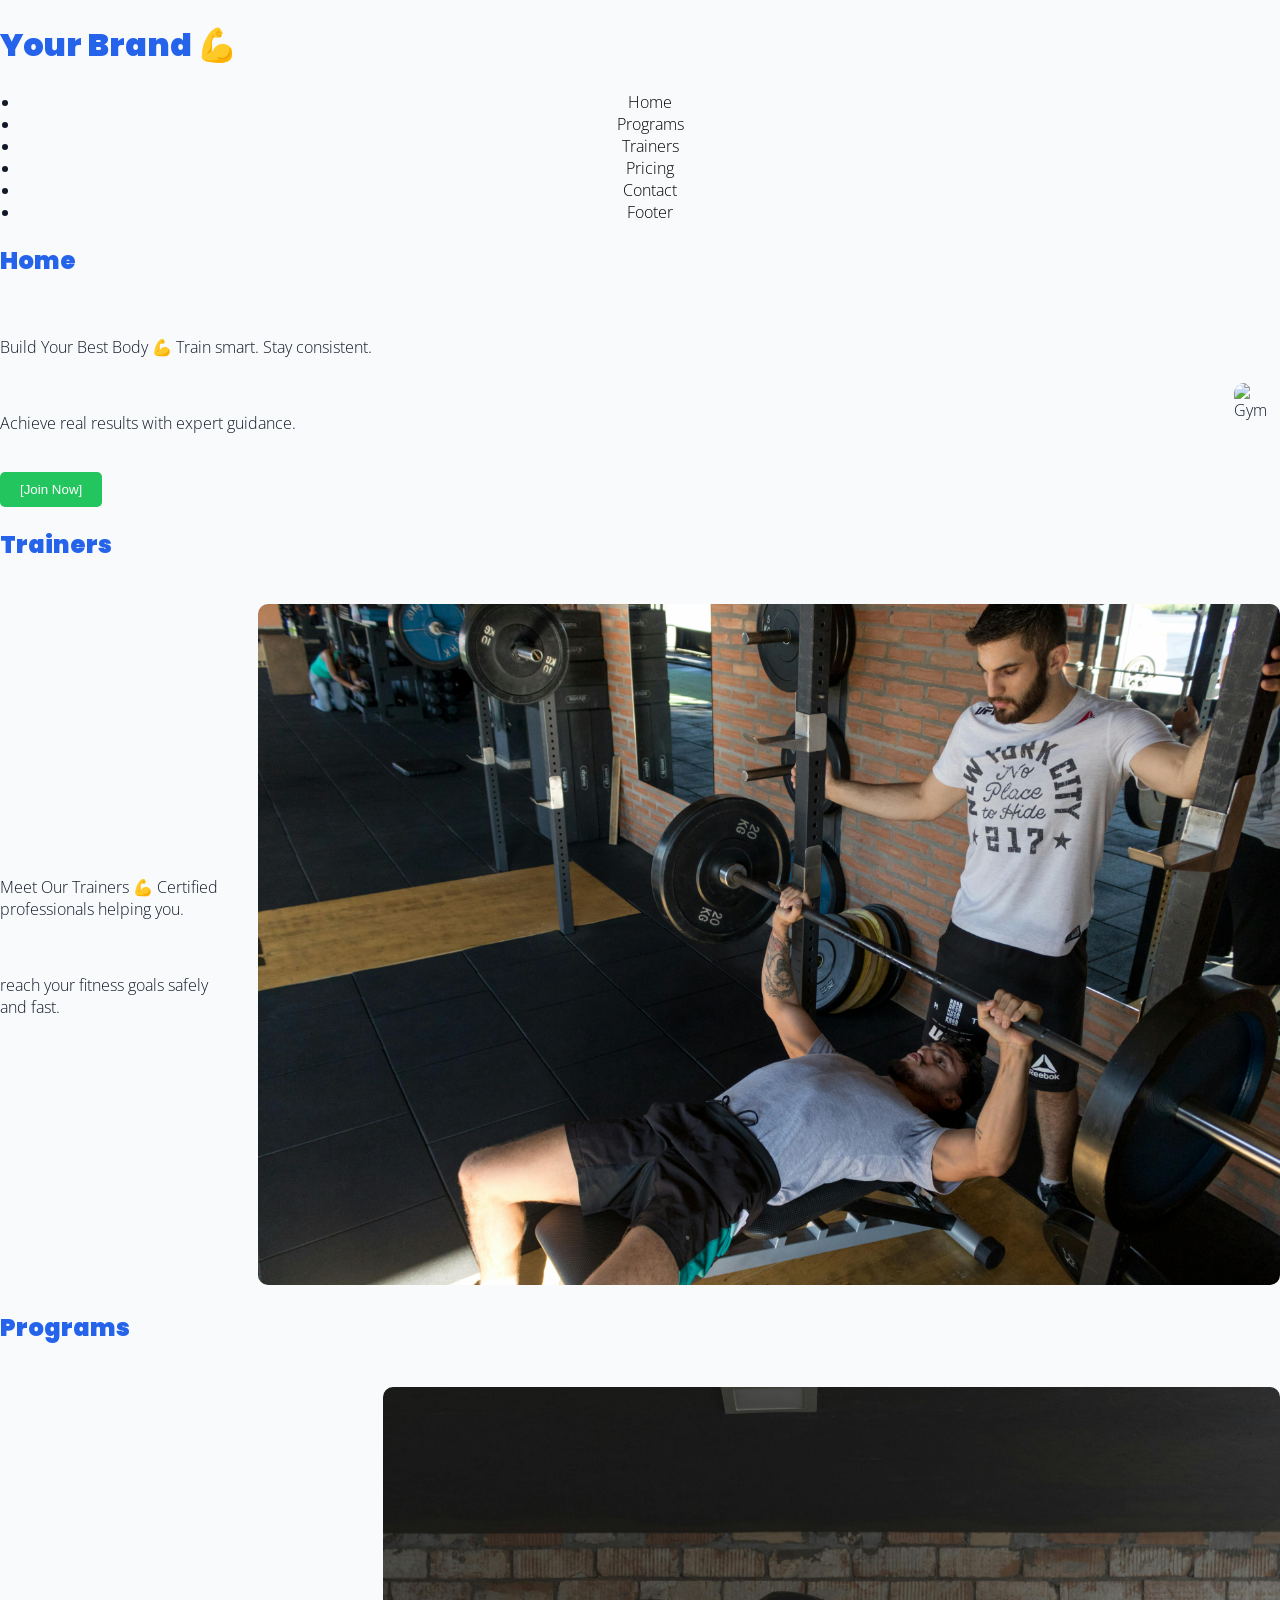
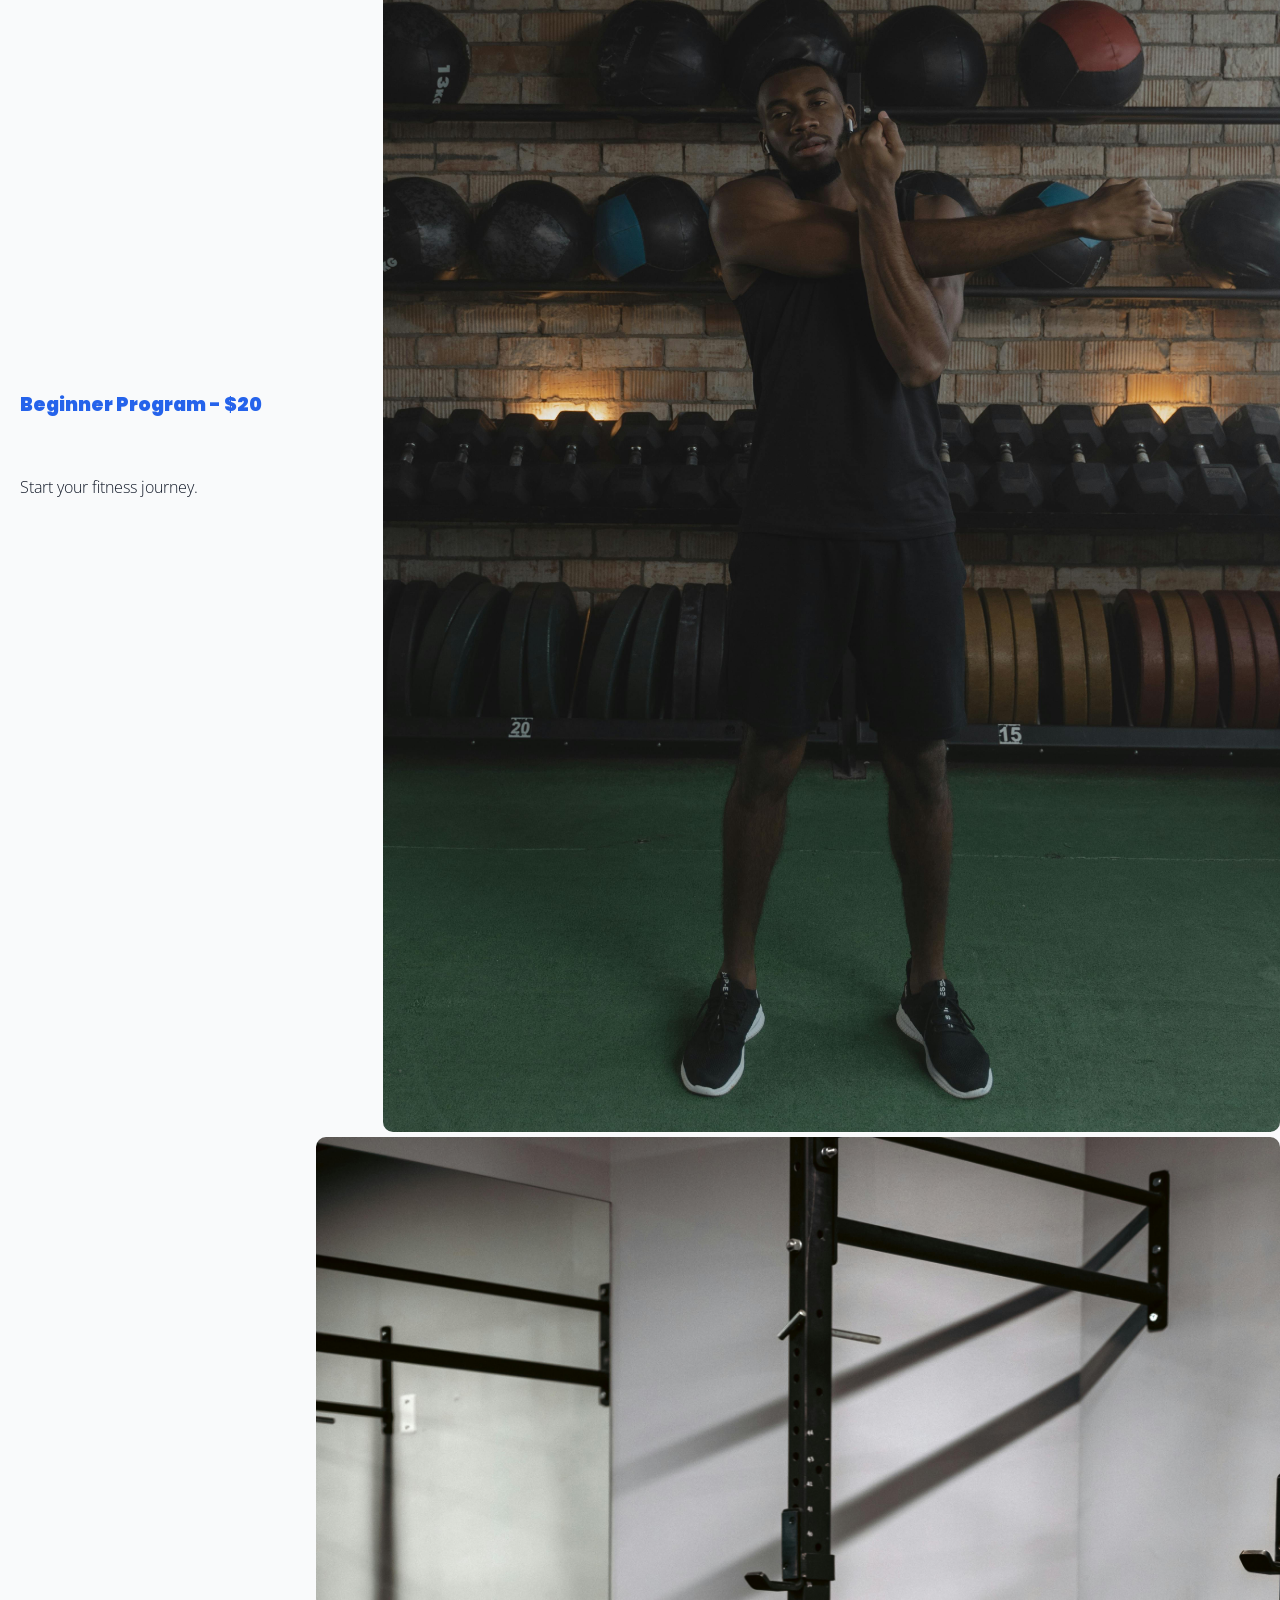
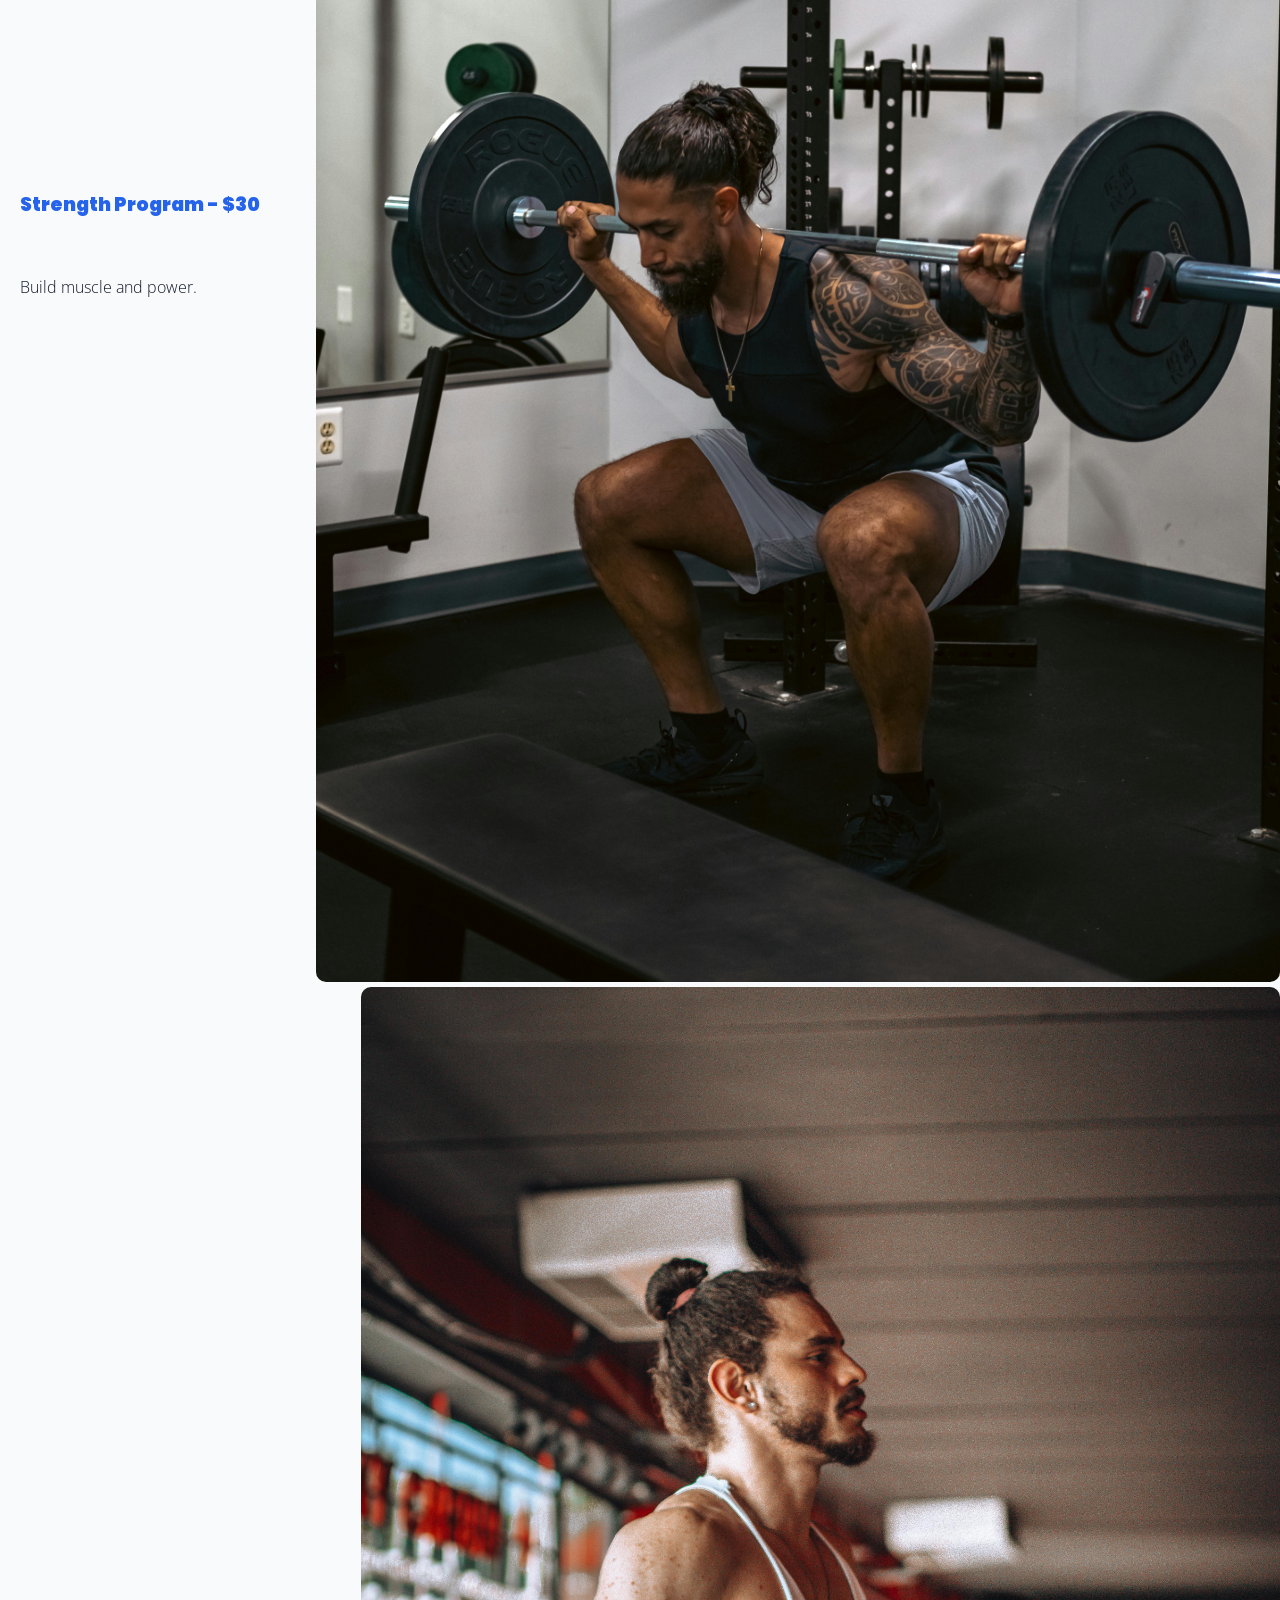
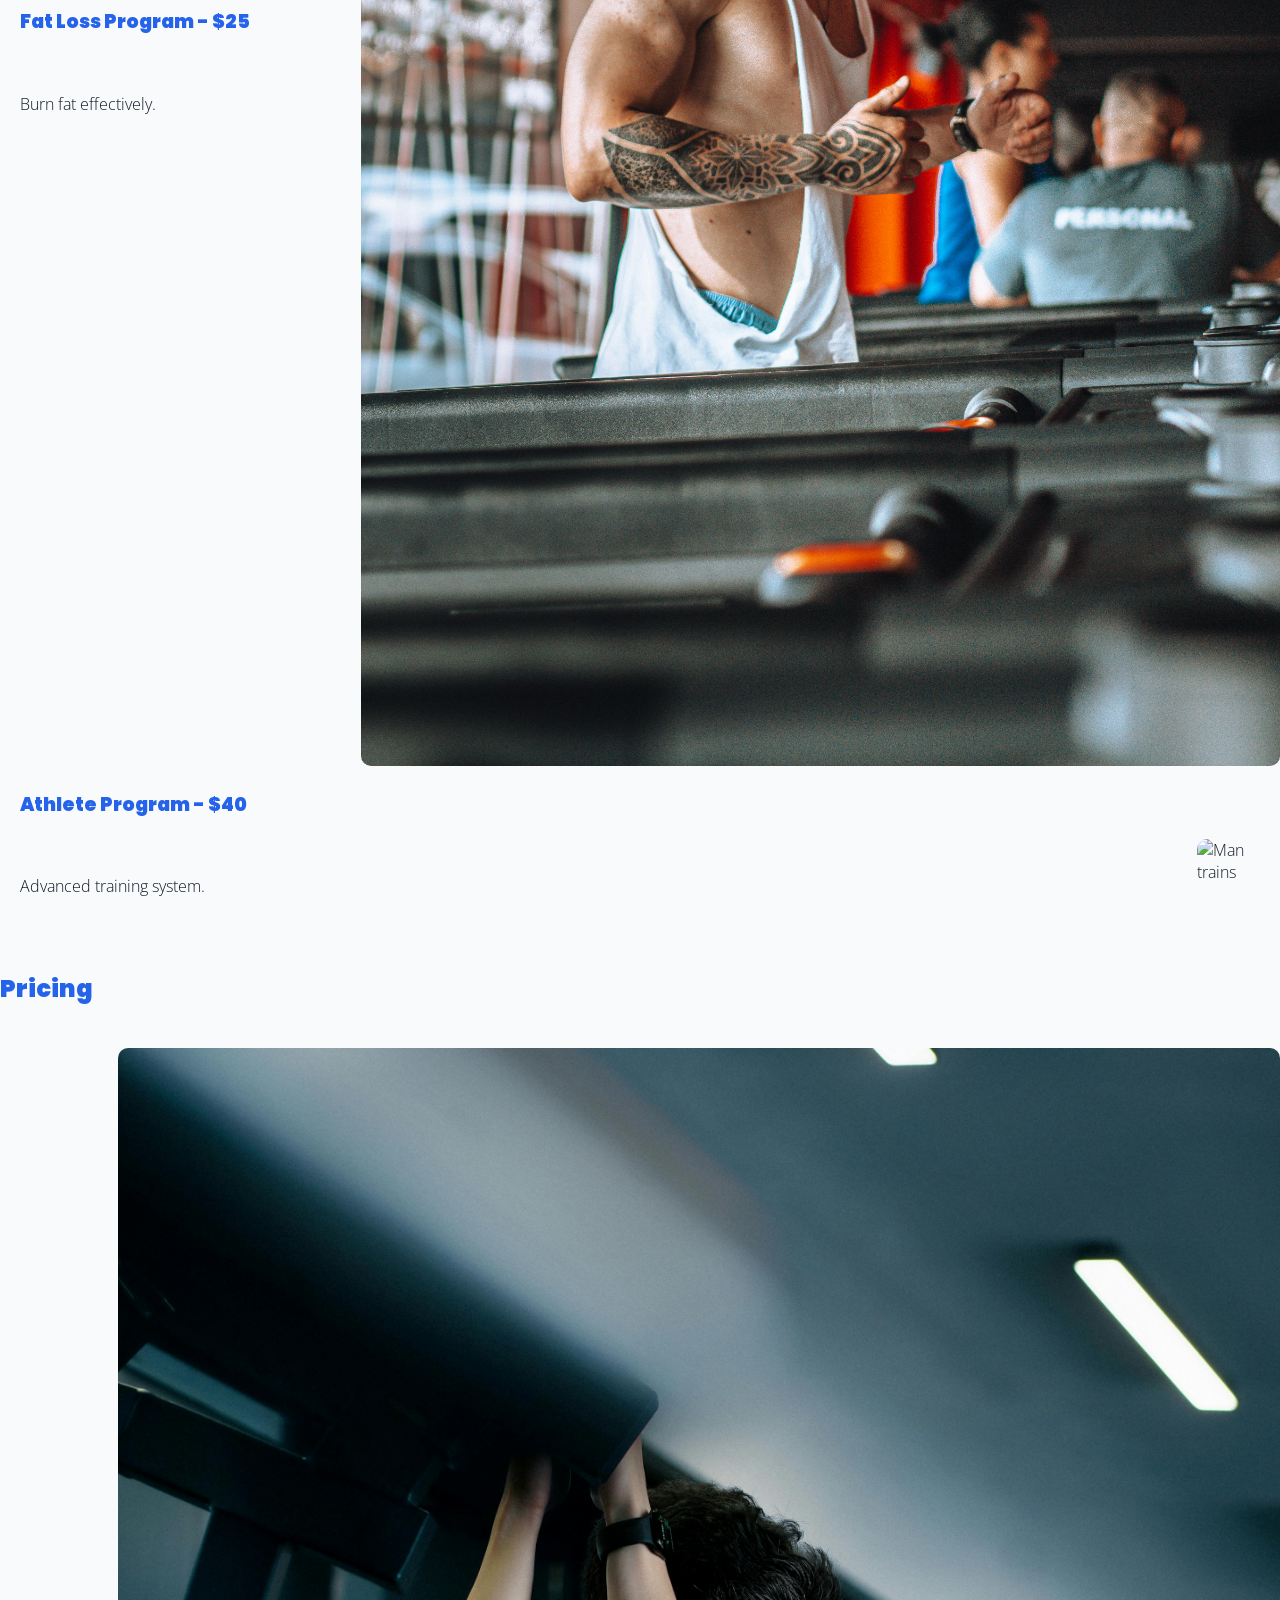
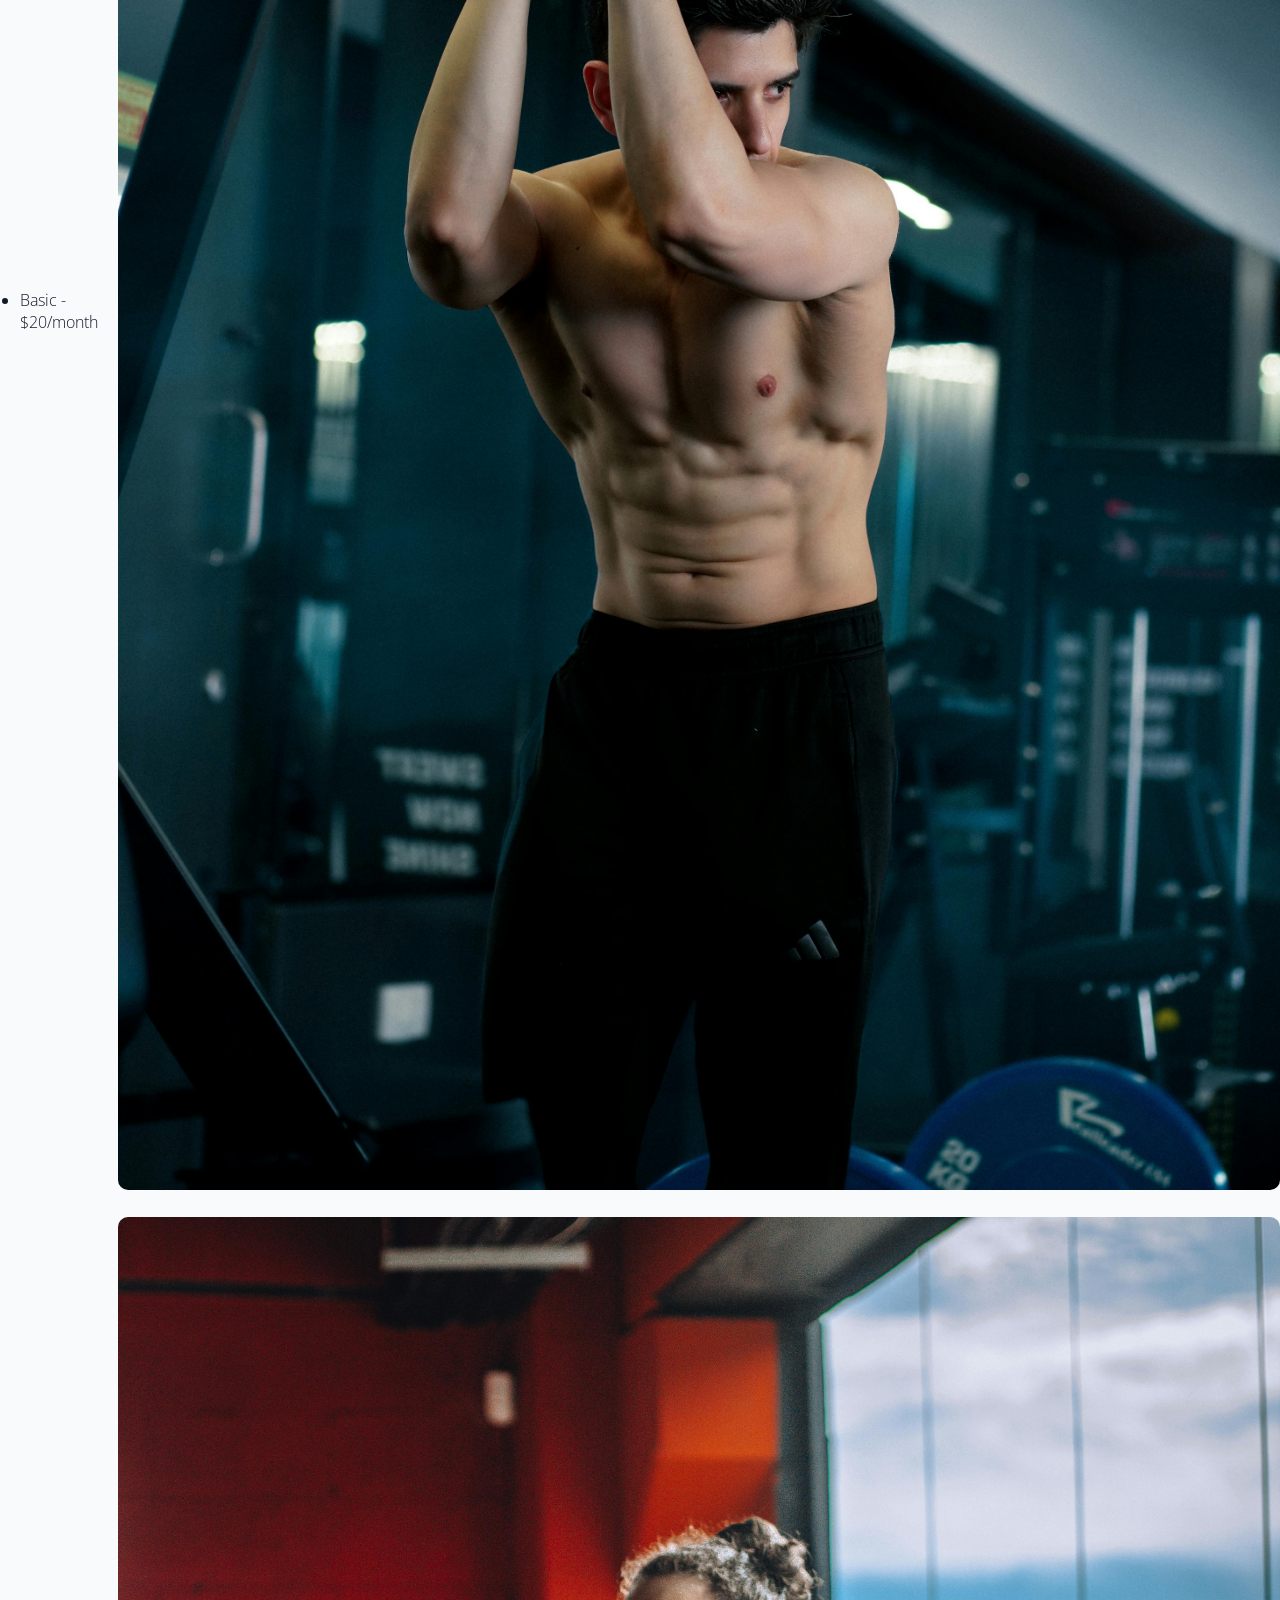
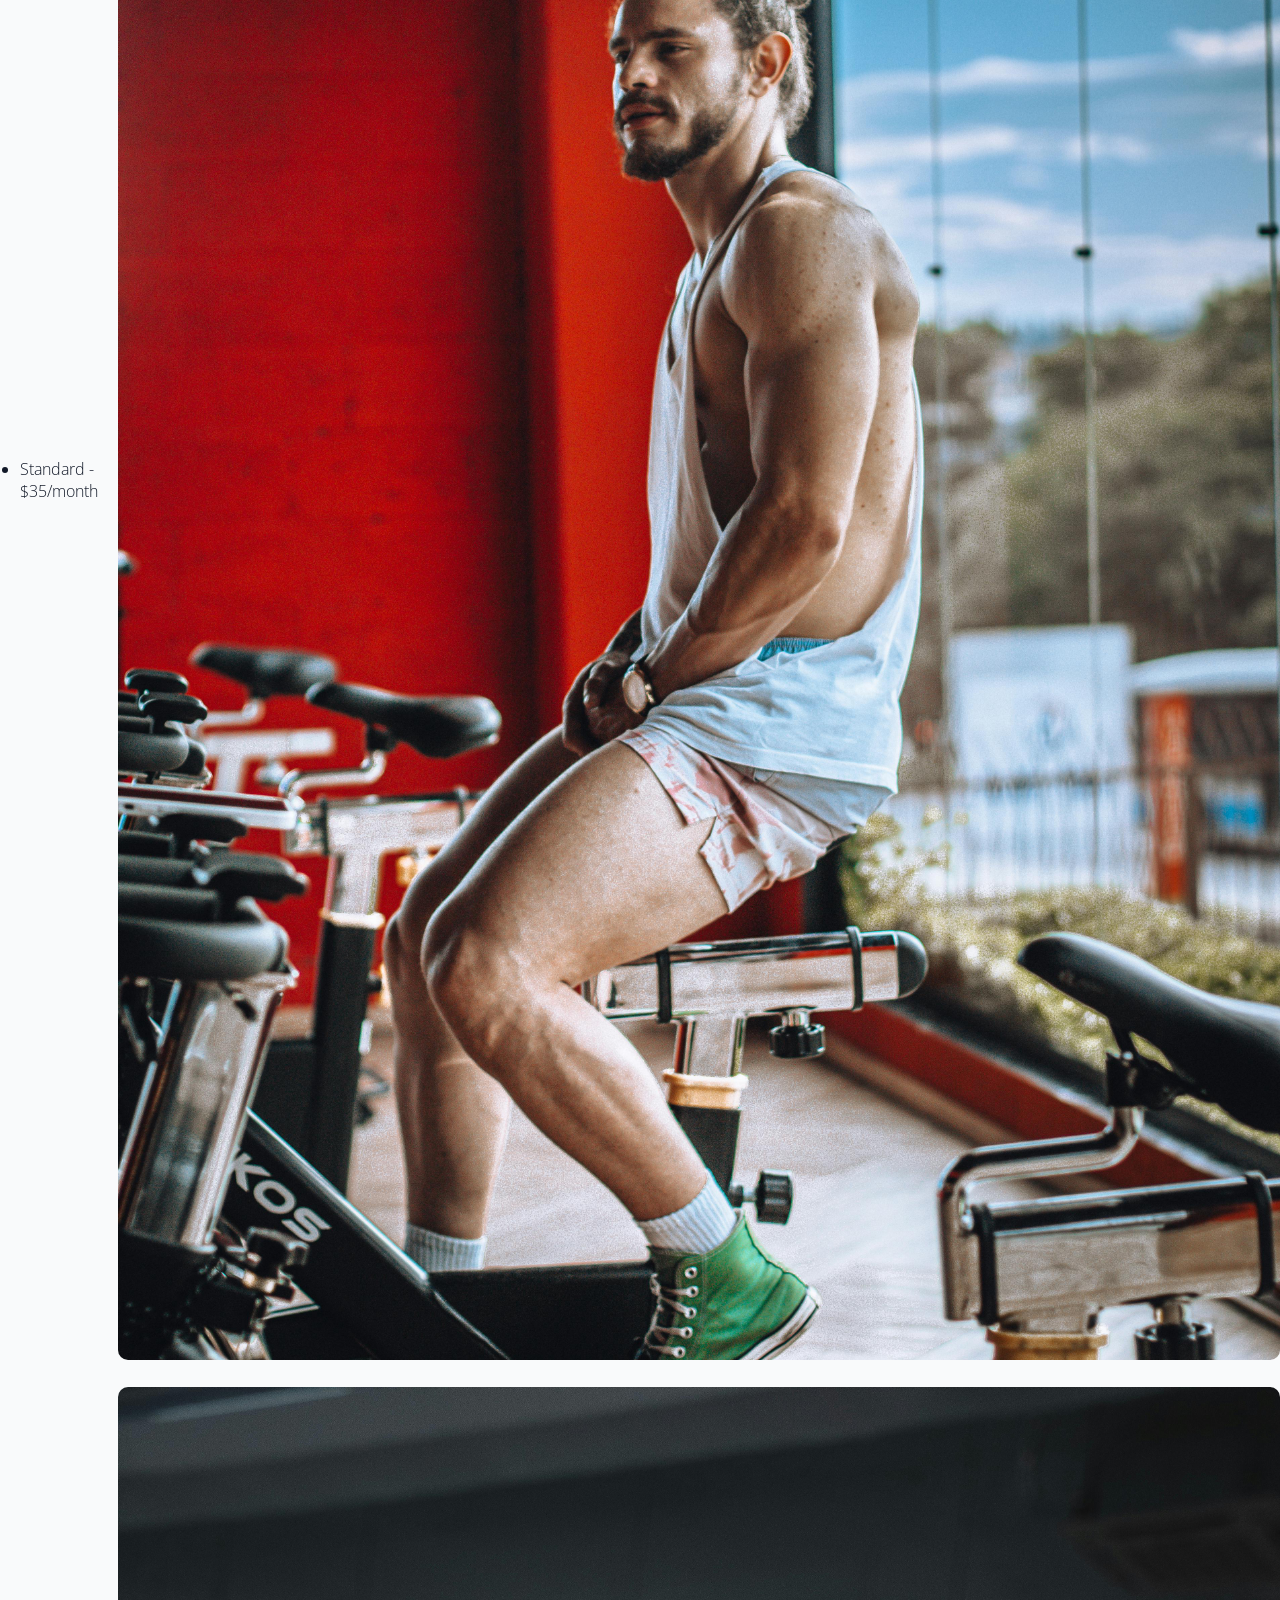
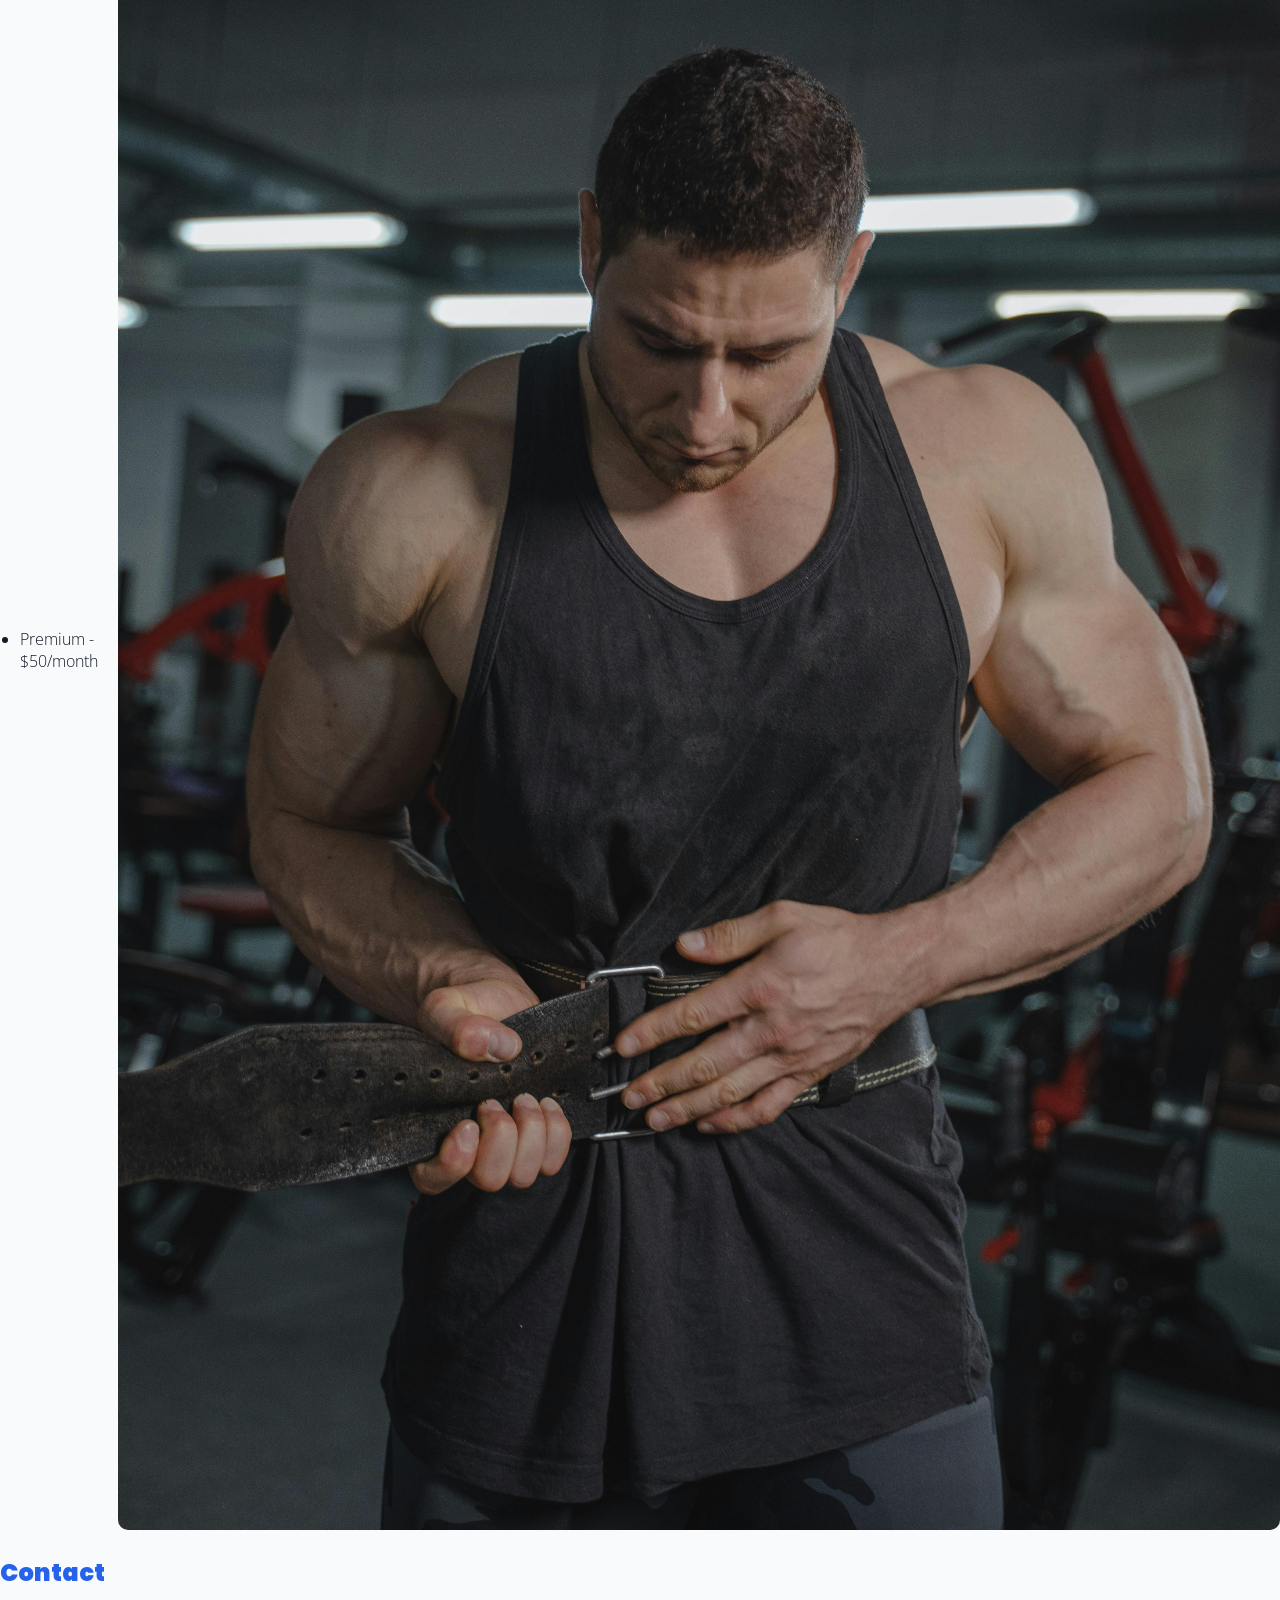
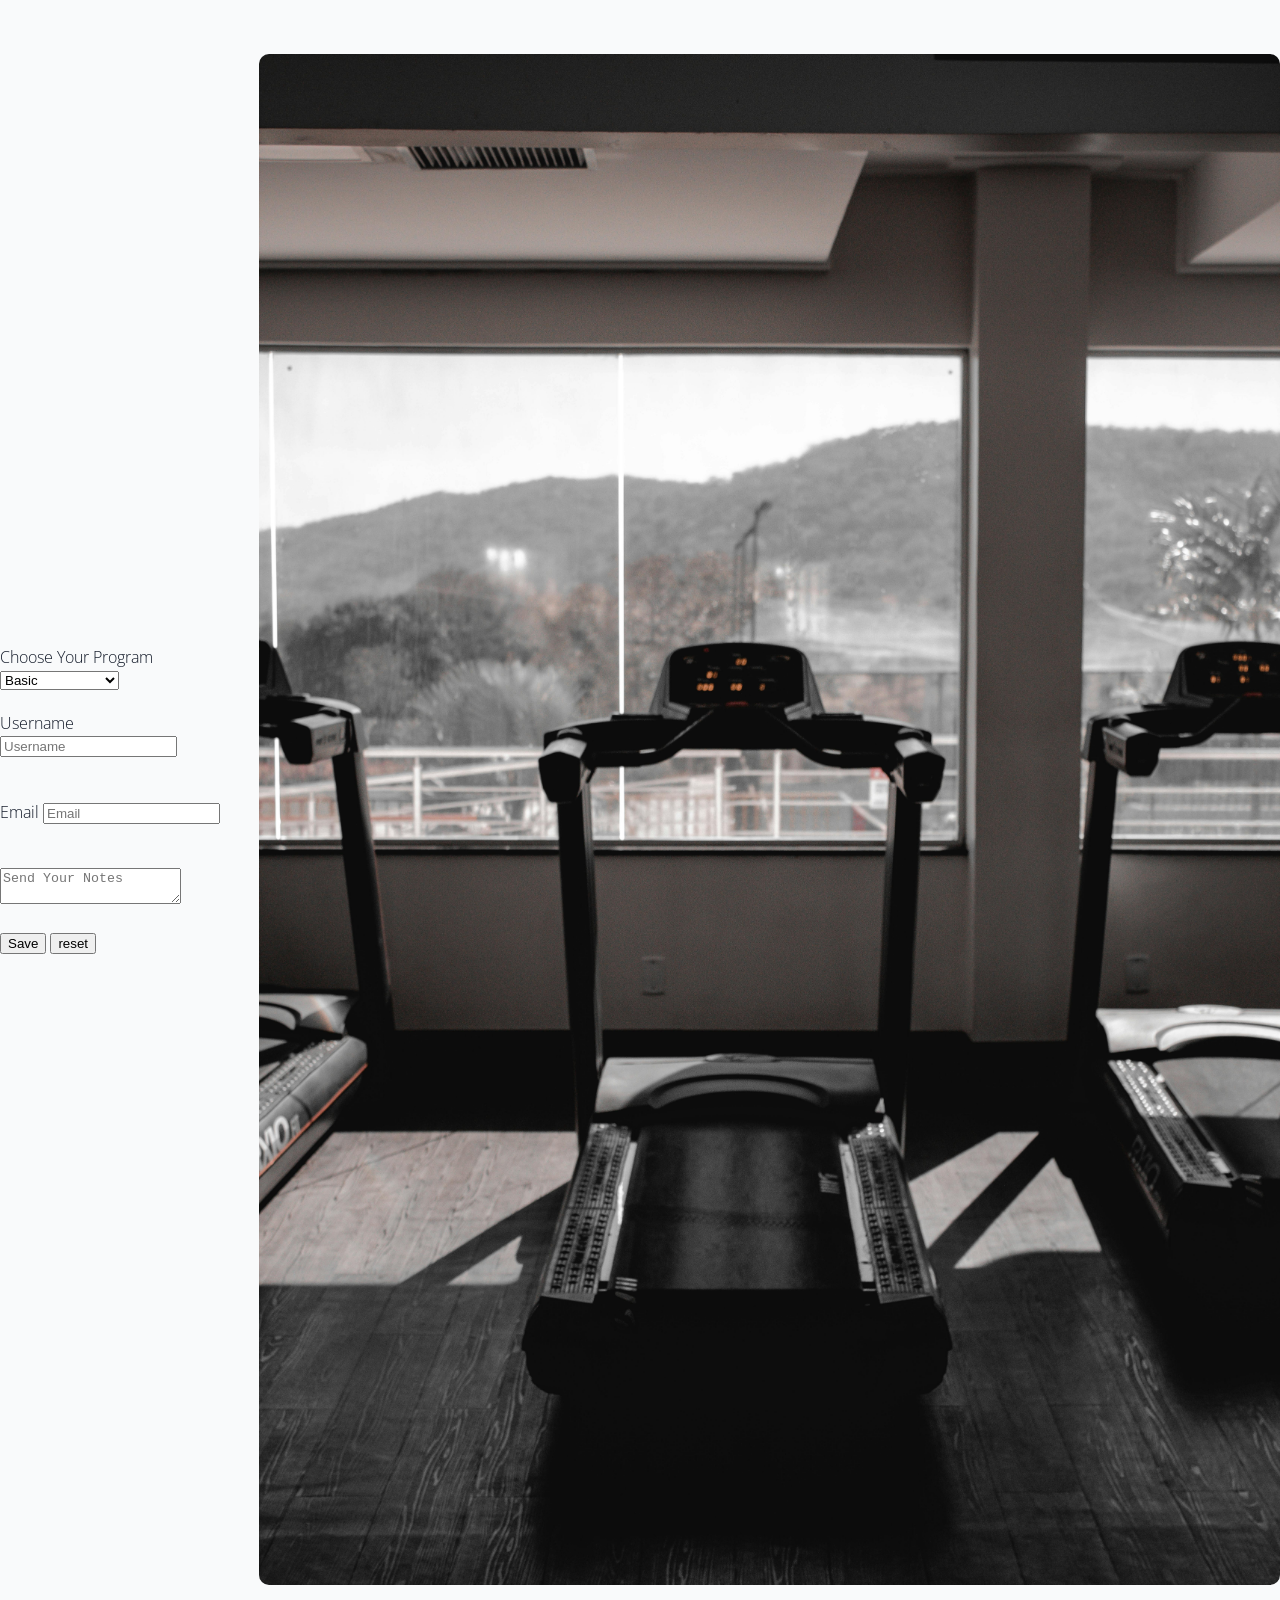
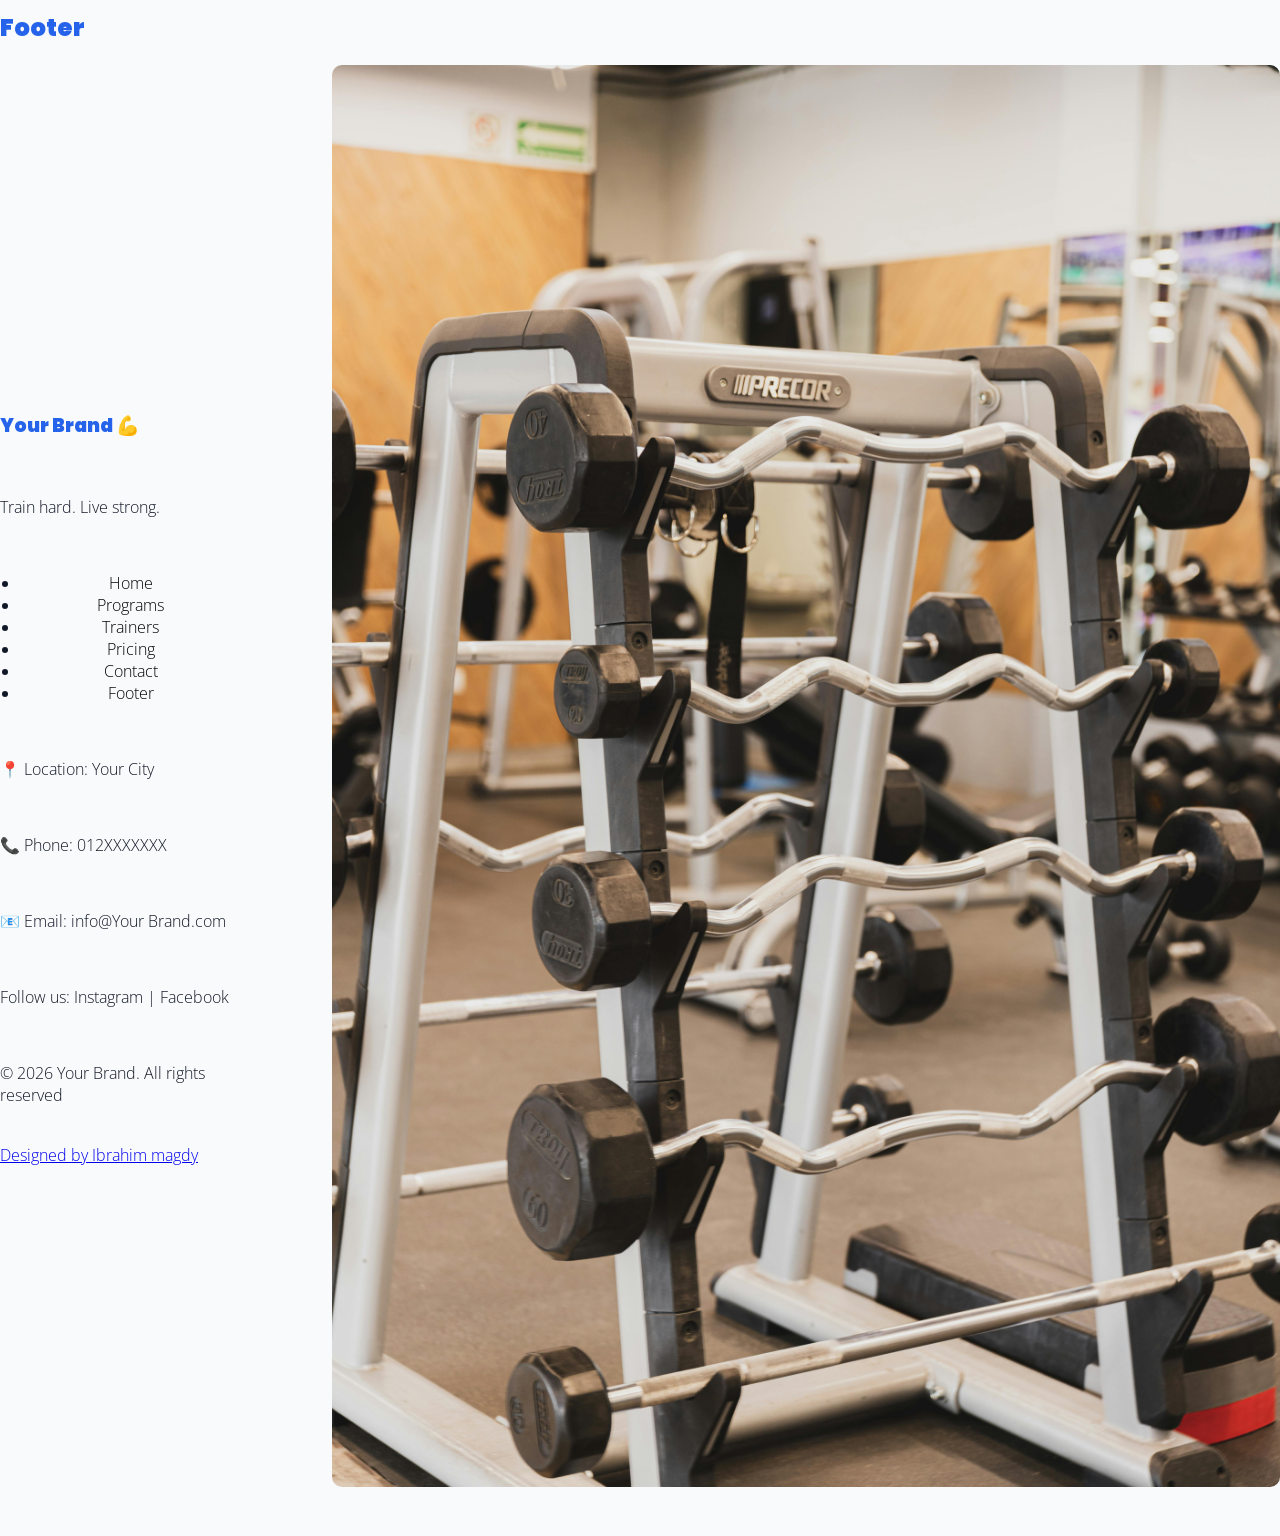
==== index.html @ a7e405be "The project Number 6 In Gym" ====
<!DOCTYPE html>
<html lang="en">

<head>
    <meta charset="UTF-8">
    <meta name="viewport" content="width=device-width, initial-scale=1.0">
    <link rel="preconnect" href="https://fonts.googleapis.com">
    <link rel="preconnect" href="https://fonts.gstatic.com" crossorigin>
    <link
        href="https://fonts.googleapis.com/css2?family=Bebas+Neue&family=Open+Sans:ital,wght@0,300..800;1,300..800&family=Playfair+Display:ital,wght@0,400..900;1,400..900&family=Poppins:ital,wght@0,100;0,200;0,300;0,400;0,500;0,600;0,700;0,800;0,900;1,100;1,200;1,300;1,400;1,500;1,600;1,700;1,800;1,900&family=Roboto:ital,wght@0,100..900;1,100..900&display=swap"
        rel="stylesheet">
    <link rel="preconnect" href="https://fonts.googleapis.com">
    <link rel="preconnect" href="https://fonts.gstatic.com" crossorigin>
    <link
        href="https://fonts.googleapis.com/css2?family=Bebas+Neue&family=Open+Sans:ital,wght@0,300..800;1,300..800&family=Playfair+Display:ital,wght@0,400..900;1,400..900&family=Poppins:ital,wght@0,100;0,200;0,300;0,400;0,500;0,600;0,700;0,800;0,900;1,100;1,200;1,300;1,400;1,500;1,600;1,700;1,800;1,900&family=Roboto:ital,wght@0,100..900;1,100..900&display=swap"
        rel="stylesheet">
    <script src="script.js" defer></script>
    <link rel="stylesheet" href="Your Brand.css">
    <title>Your Brand</title>
</head>

<body>
    <header>

        <h1 class="logo">Your Brand 💪</h1>

        <ul class="box">

            <li><a href="#Home">Home</a></li>

            <li><a href="#Programs">Programs</a></li>

            <li><a href="#Trainers">Trainers</a></li>

            <li><a href="#Pricing">Pricing</a></li>

            <li><a href="#Contact">Contact</a></li>

            <li><a href="#Footer">Footer</a></li>


        </ul>


    </header>


    <section>

        <h2 id="Home">Home</h2>
        <div class="flex">
            <div class="text">
                <br>
                <p>Build Your Best Body 💪

                    Train smart. Stay consistent.</p>
                <br>
                <p>Achieve real results with expert guidance.</p>
                <br>
                <a href="#Programs"><button>[Join Now]</button></a>
                <br>
            </div>
            <div>
                <img src="pexels-artbovich-7031705.jpg" alt="Gym">
            </div>
        </div>

    </section>

    <section>

        <h2 id="Trainers">Trainers</h2>
        <br>
        <div class="flex">
            <div class="text">
                <p>Meet Our Trainers 💪

                    Certified professionals helping you.</p>
                <br>
                <p>reach your fitness goals safely and fast.</p>
            </div>
            <br>
            <div>
                <img src="pexels-brunogobofoto-2204196.jpg" alt="trainer">
            </div>
        </div>

    </section>

    <section>

        <h2 id="Programs">Programs</h2>

        <br>
        <div class="flex">
            <div class="text">
                <ul>
                    <h3>Beginner Program - $20</h3>
                    <br>
                    <p>Start your fitness journey.
                    </p>
                    <br>

                </ul>
            </div>
            <div>
                <img src="pexels-tima-miroshnichenko-6389890.jpg" alt="Man trains">
            </div>
        </div>

    </section>

    <section>

        <div class="flex">
            <div class="text">
                <ul>
                    <h3>Strength Program - $30
                    </h3>
                    <br>
                    <p>Build muscle and power.
                    </p>
                    <br>

                </ul>
            </div>
            <div>
                <img src="pexels-connorscottmcmanus-12890938.jpg" alt="Man trains">
            </div>
        </div>

    </section>

    <section>

        <div class="flex">
            <div class="text">
                <ul>
                    <h3>Fat Loss Program - $25
                    </h3>
                    <br>
                    <p>Burn fat effectively.
                    </p>
                    <br>

                </ul>
            </div>
            <div>
                <img src="pexels-william-silva-dos-santos-2147885512-29810446.jpg" alt="Man trains">
            </div>
        </div>

    </section>

    <section>

        <div class="flex">
            <div class="text">
                <ul>
                    <h3>Athlete Program - $40
                    </h3>
                    <br>
                    <p>Advanced training system.</p>
                    <br>


                </ul>
            </div>
            <div>
                <img src="pexels-connorscottmcmanus-12890941.jpg" alt="Man trains">
            </div>
        </div>


    </section>


    <section>

        <h2 id="Pricing">Pricing</h2>
        <br>

        <div class="flex">
            <ul>

                <div class="text">
                    <li>Basic - $20/month
                    </li>
                </div>
                <br>

            </ul>

            <div>
                <img src="pexels-upenderphotography-34791487.jpg" alt="Fit Boy">
            </div>

        </div>

        <br>

    </section>

    <section>

        <div class="flex">
            <ul>
                <div class="text">
                    <li>Standard - $35/month
                    </li>
                </div>
                <br>

            </ul>

            <div>
                <img src="pexels-william-silva-dos-santos-2147885512-29810444.jpg" alt="Fit man">
            </div>

        </div>

        <br>

    </section>

    <section>

        <div class="flex">
            <ul>
                <div class="text">

                    <li>Premium - $50/month</li>

                </div>
                <br>

            </ul>

            <div>
                <img src="pexels-tima-miroshnichenko-5327470.jpg" alt="Fit man">
            </div>

        </div>


    </section>

    <section>

        <h2 id="Contact">Contact</h2>
        <br>
        <br>


        <form id="form">

            <div class="flex">

                <div class="text">

                    <div>

                        <div>
                            <label>Choose Your Program</label>
                            <select id="meal" name="meals">

                                <option value="20">Basic</option>
                                <option value="35">Standard</option>
                                <option value="50">Premium</option>
                                <option value="40">Athlete Program</option>
                                <option value="30">Strength</option>
                                <option value="25">Fat Loss</option>
                                <option value="20">Beginner</option>

                            </select>

                        </div>

                        <br>

                        <div>

                            <label>Username</label>
                            <input type="text" id="name" required placeholder="Username">

                        </div>
                        <br>
                        <br>

                        <div>

                            <label>Email</label>
                            <input type="email" id="email" required placeholder="Email">
                        </div>
                        <div>
                            <br>
                            <br>

                            <textarea id="message" placeholder="Send Your Notes"></textarea>

                            <br>
                            <br>

                        </div>

                        <div>

                            <input type="submit" value="Save">
                            <input type="reset" value="reset" name="reset">
                        </div>

                        <br>
                        <br>

                    </div>

                </div>

                <div>

                    <img src="pexels-pietro-saura-1847448-5411023.jpg" alt="Machine of Gym">

                </div>

            </div>

        </form>

        <p id="total"></p>
        <p id="result"></p>

    </section>

    <footer>

        <h2 id="Footer">Footer</h2>


        <div class="flex">
            <div class="text">

                <div class="text2">

                    <h3>Your Brand 💪</h3>
                    <br>
                    <p>Train hard. Live strong.</p>
                    <br>
                    <div>
                        <ul class="box">

                            <li><a href="#Home">Home</a></li>

                            <li><a href="#Programs">Programs</a></li>

                            <li><a href="#Trainers">Trainers</a></li>

                            <li><a href="#Pricing">Pricing</a></li>

                            <li><a href="#Contact">Contact</a></li>

                            <li><a href="#Footer">Footer</a></li>


                        </ul>
                    </div>
                    <br>
                    <p>📍 Location: Your City
                    </p>
                    <br>
                    <p>📞 Phone: 012XXXXXXX</p>
                    <br>
                    <p>📧 Email: info@Your Brand.com
                    </p>
                    <br>
                    <p>Follow us:
                        Instagram | Facebook</p>
                    <br>
                    <p>© 2026 <span id="brand">Your Brand</span>. All rights reserved</p>
                    <br>
                    <a href="https://wa.me/201080407065" target="_blank">
                        Designed by Ibrahim magdy
                    </a>
                    <br>

                </div>

            </div>
            <br>
            <div>
                <img src="pexels-marcia-salido-346903577-31012863.jpg" alt="Pars" class="img3">
            </div>

        </div>

        <br>
        <br>


    </footer>


</body>

</html>
---- Your Brand.css ----
html {

    scroll-behavior: smooth;

}


body {

    background: #f9fafb;
    color: #111827;
    margin: 0;
    font-family: "Open Sans", sans-serif;
    font-optical-sizing: auto;
    font-weight: 300;
    font-style: normal;
    font-variation-settings:
        "wdth" 100;

}

@media (max-width: 768px) {

    header {

        display: flex;
        justify-content: space-between;
        align-items: center;
        margin: 10px;
        padding: 15px;
        flex-direction: column;
        text-align: center;

    }

    .box {

        font-family: "Open Sans", sans-serif;
        font-optical-sizing: auto;
        font-weight: 600;
        font-style: normal;
        font-variation-settings:
            "wdth" 100;

        display: flex;
        flex-wrap: wrap;
        list-style: none;
        margin: 0;
        padding: 0;

        flex-direction: column;
        width: 100%;
        gap: 15px;

        align-items: center;


        color: #fff;

    }

}

.box li {
    width: 100%;
    text-align: center;
}

ul {
    padding-left: 20px;
}

.logo {

    font-family: "Poppins", sans-serif;
    font-weight: 900;
    font-style: normal;
    margin-right: 100px;

}

@media (max-width: 768px) {

    section {

        background: #ffffff;
        margin: 10px;
        padding: 15px;
        border-radius: 10px;
        border: 1px solid #e5e7eb;

    }

    footer {

        background: #ffffff;
        margin: 10px;
        padding: 15px;
        border-radius: 10px;
        border: 1px solid #e5e7eb;

    }

}

h1,
h2,
h3 {
    font-family: "Poppins", sans-serif;
    font-weight: 900;
    font-style: normal;
    color: #2563eb;


}

@media (max-width: 768px) {

    h1 {
        font-size: 28px;
    }

    h2 {
        font-size: 24px;
    }

    p {
        font-size: 14px;
    }

}

button {
    background: #22c55e;
    color: white;
    padding: 10px 20px;
    border: none;
    border-radius: 5px;
    width: fit-content;
}

@media (max-width: 768px) {
    button {
        width: 100%;
    }
}

button:hover {

    background: #16a34a;

}

.flex {

    display: flex;
    gap: 20px;
    align-items: center;

}

@media (max-width: 768px) {

    .flex {
        flex-direction: column;
        align-items: stretch;
        text-align: center;
    }

}

.text {

    width: 100%;

}

.text2 {

    margin-right: 50px;
    margin-top: 20px;


}

img {

    width: 100%;
    height: auto;
    border-radius: 10px;

}

@media (max-width: 768px) {
    img {
        max-height: 250px;
        object-fit: cover;
    }
}

.box a {
    color: #000;
    text-decoration: none;
}

.menu-card {
    display: flex;
    gap: 20px;
}

@media (max-width: 768px) {
    .menu-card {
        flex-direction: column;
    }
}
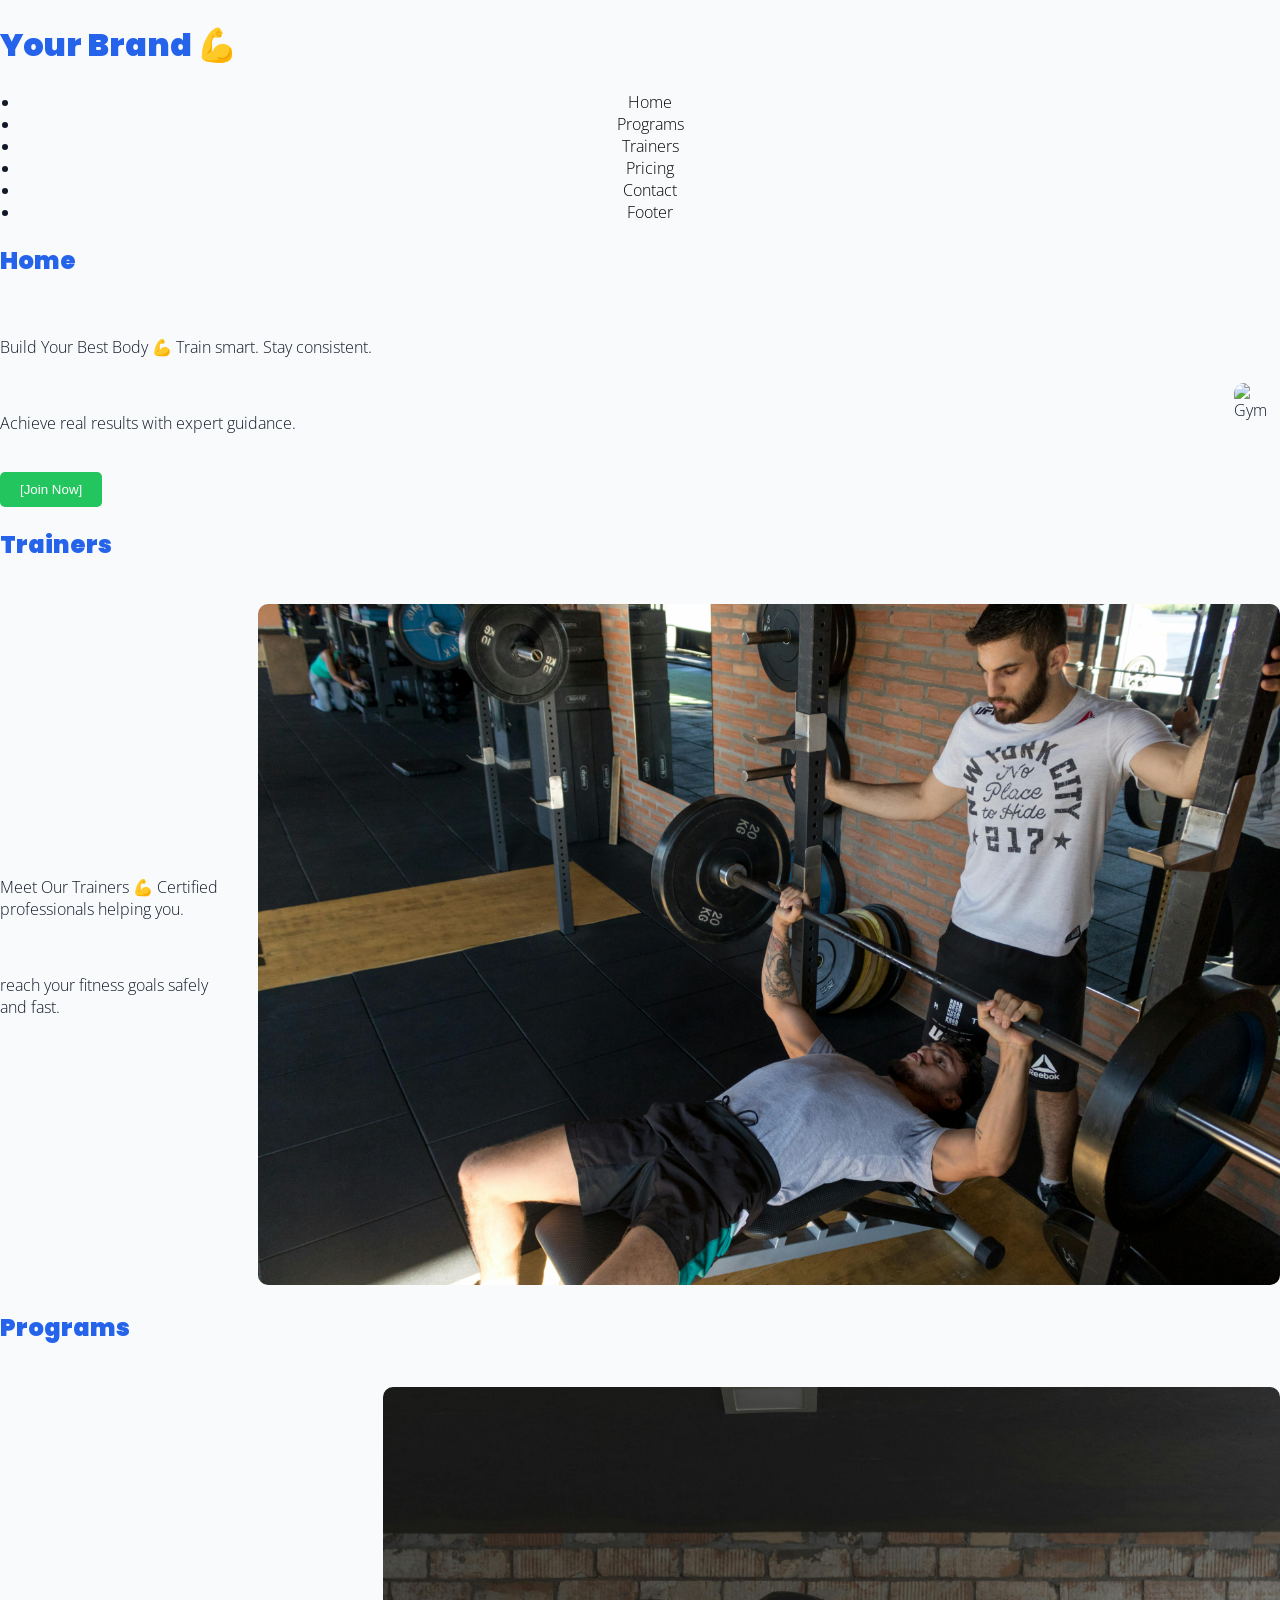
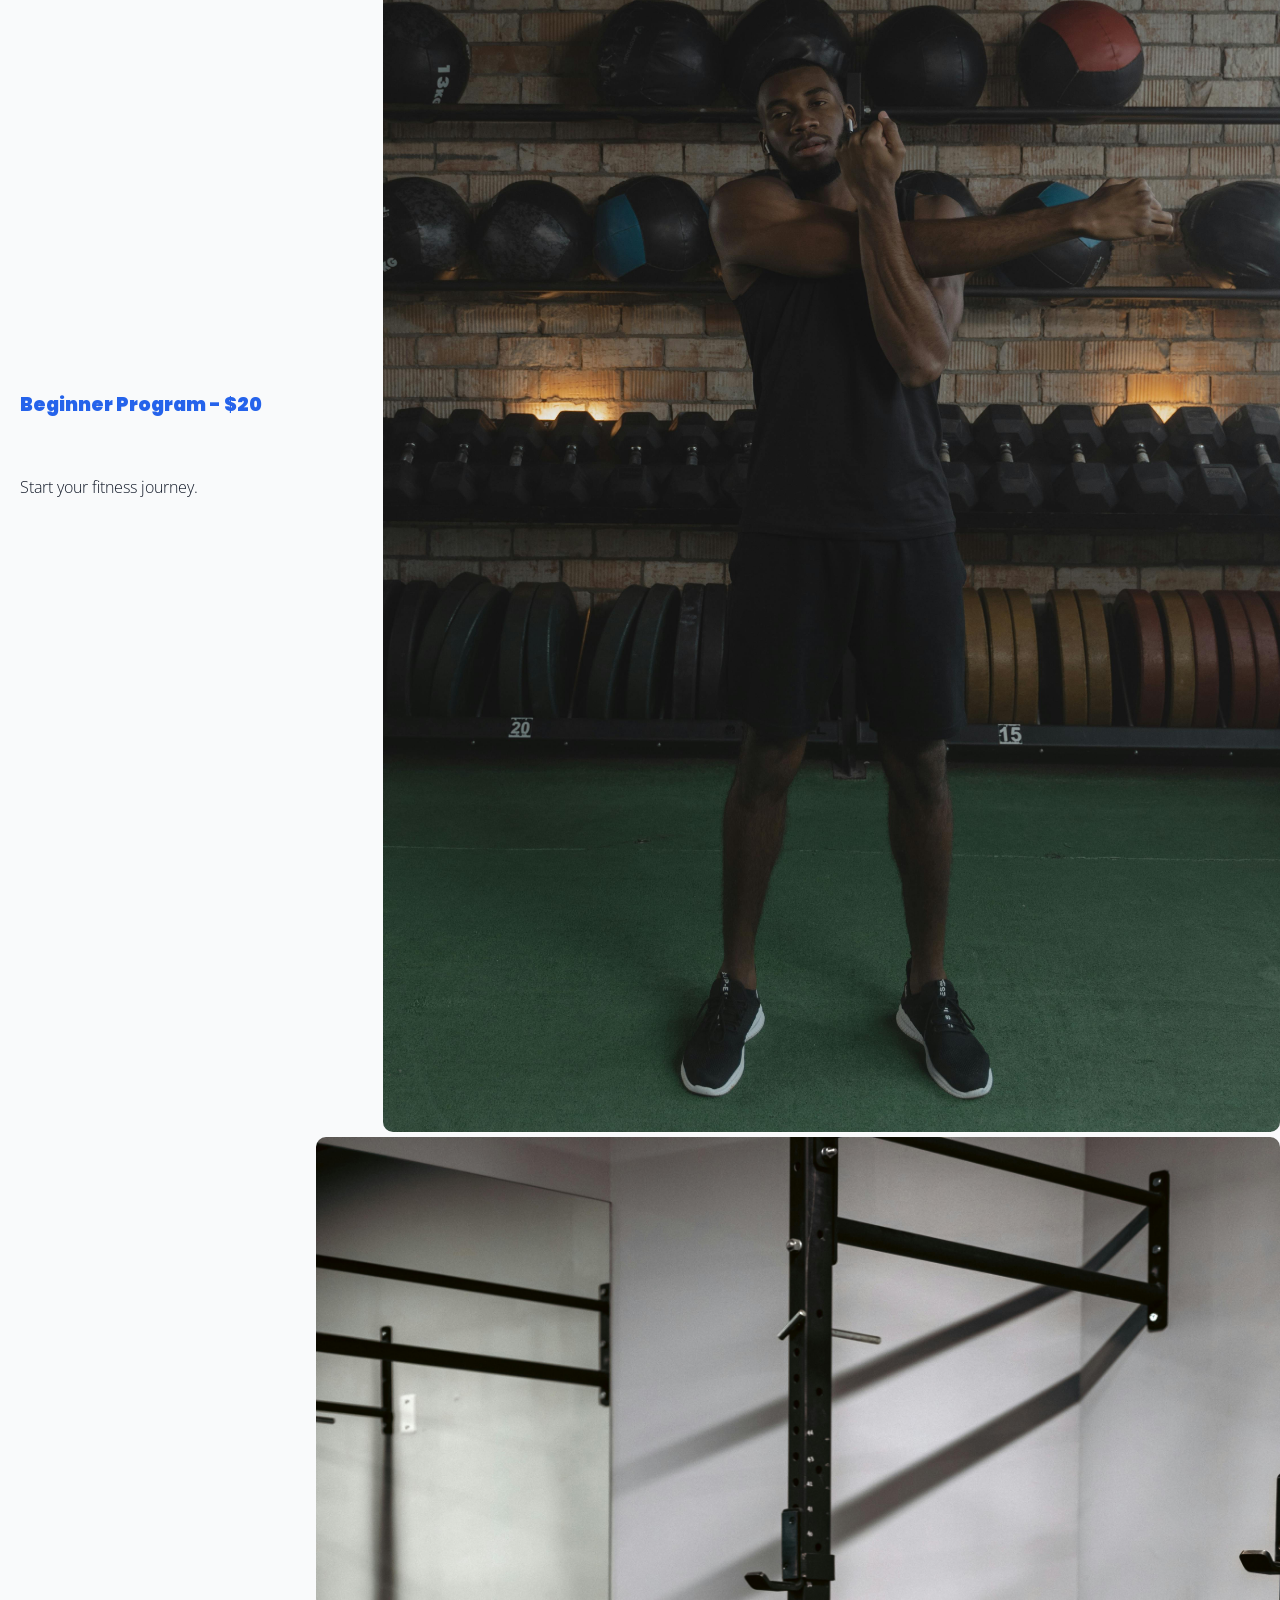
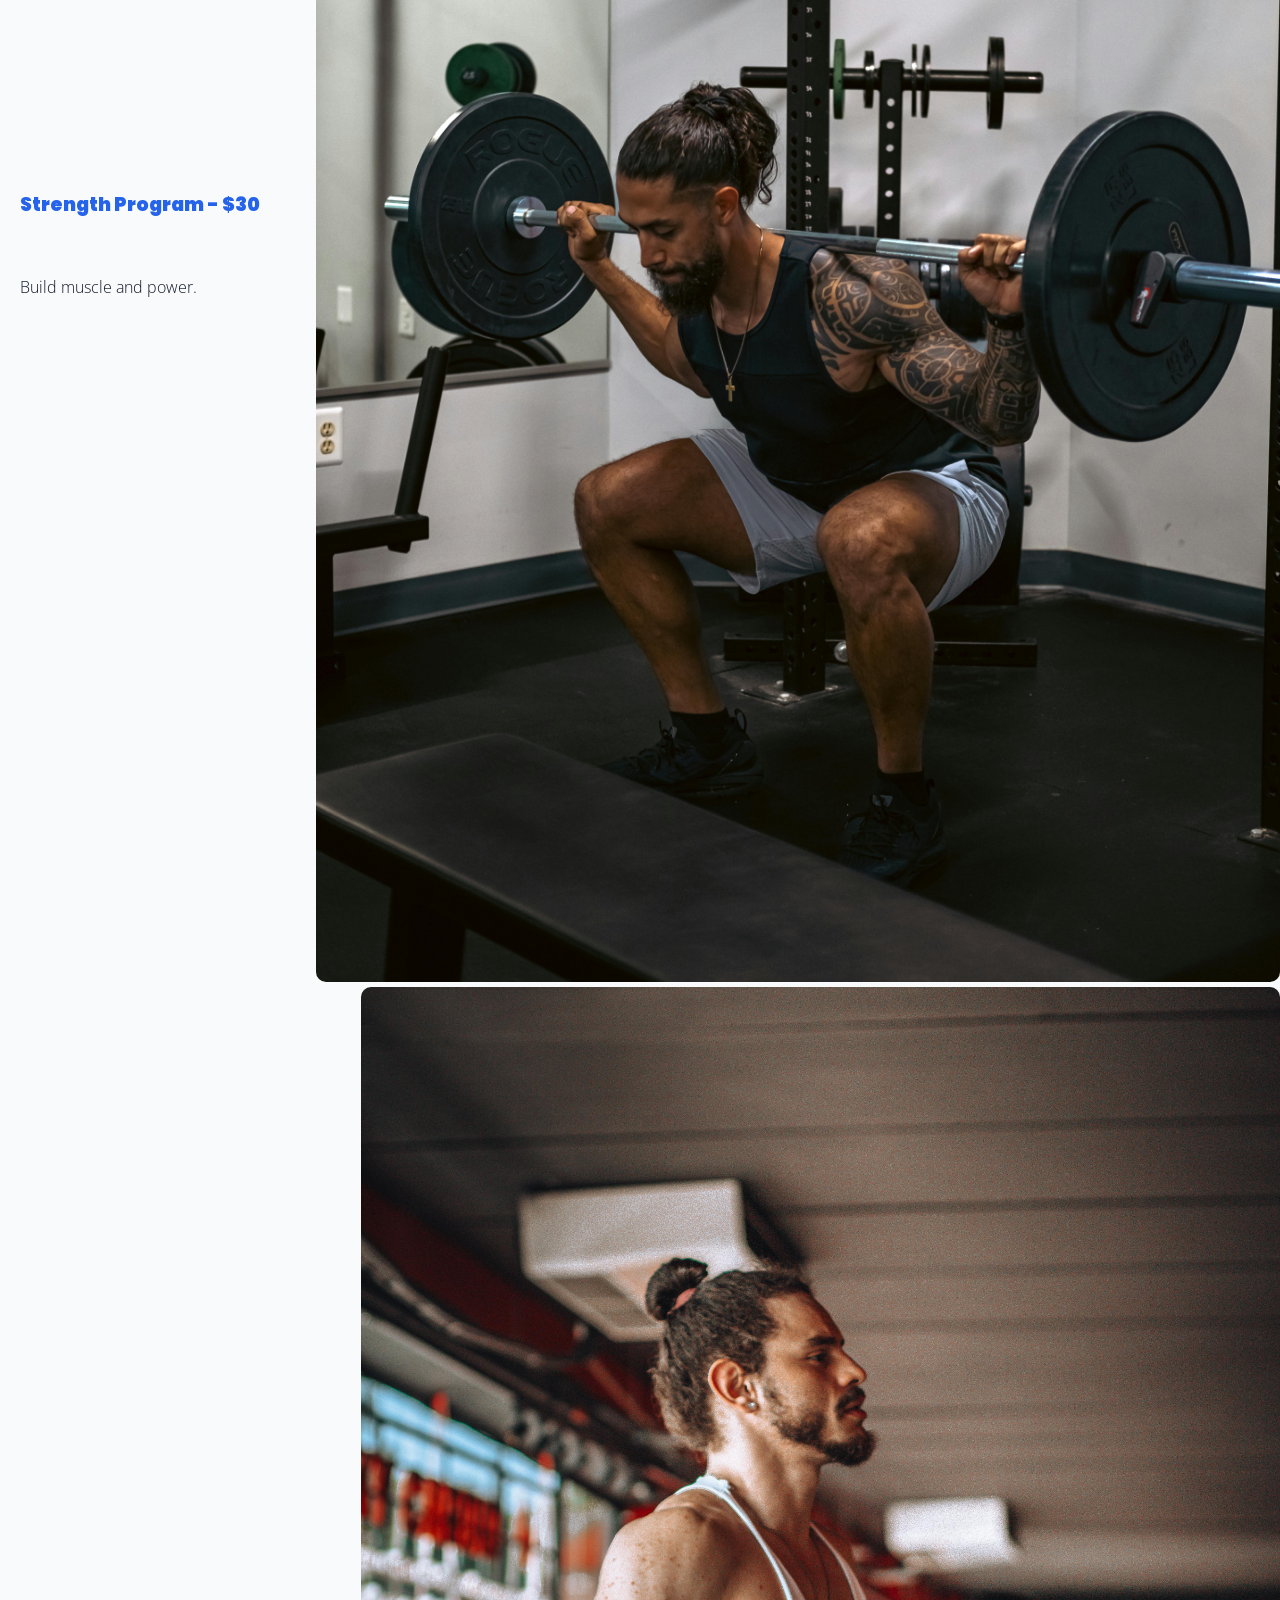
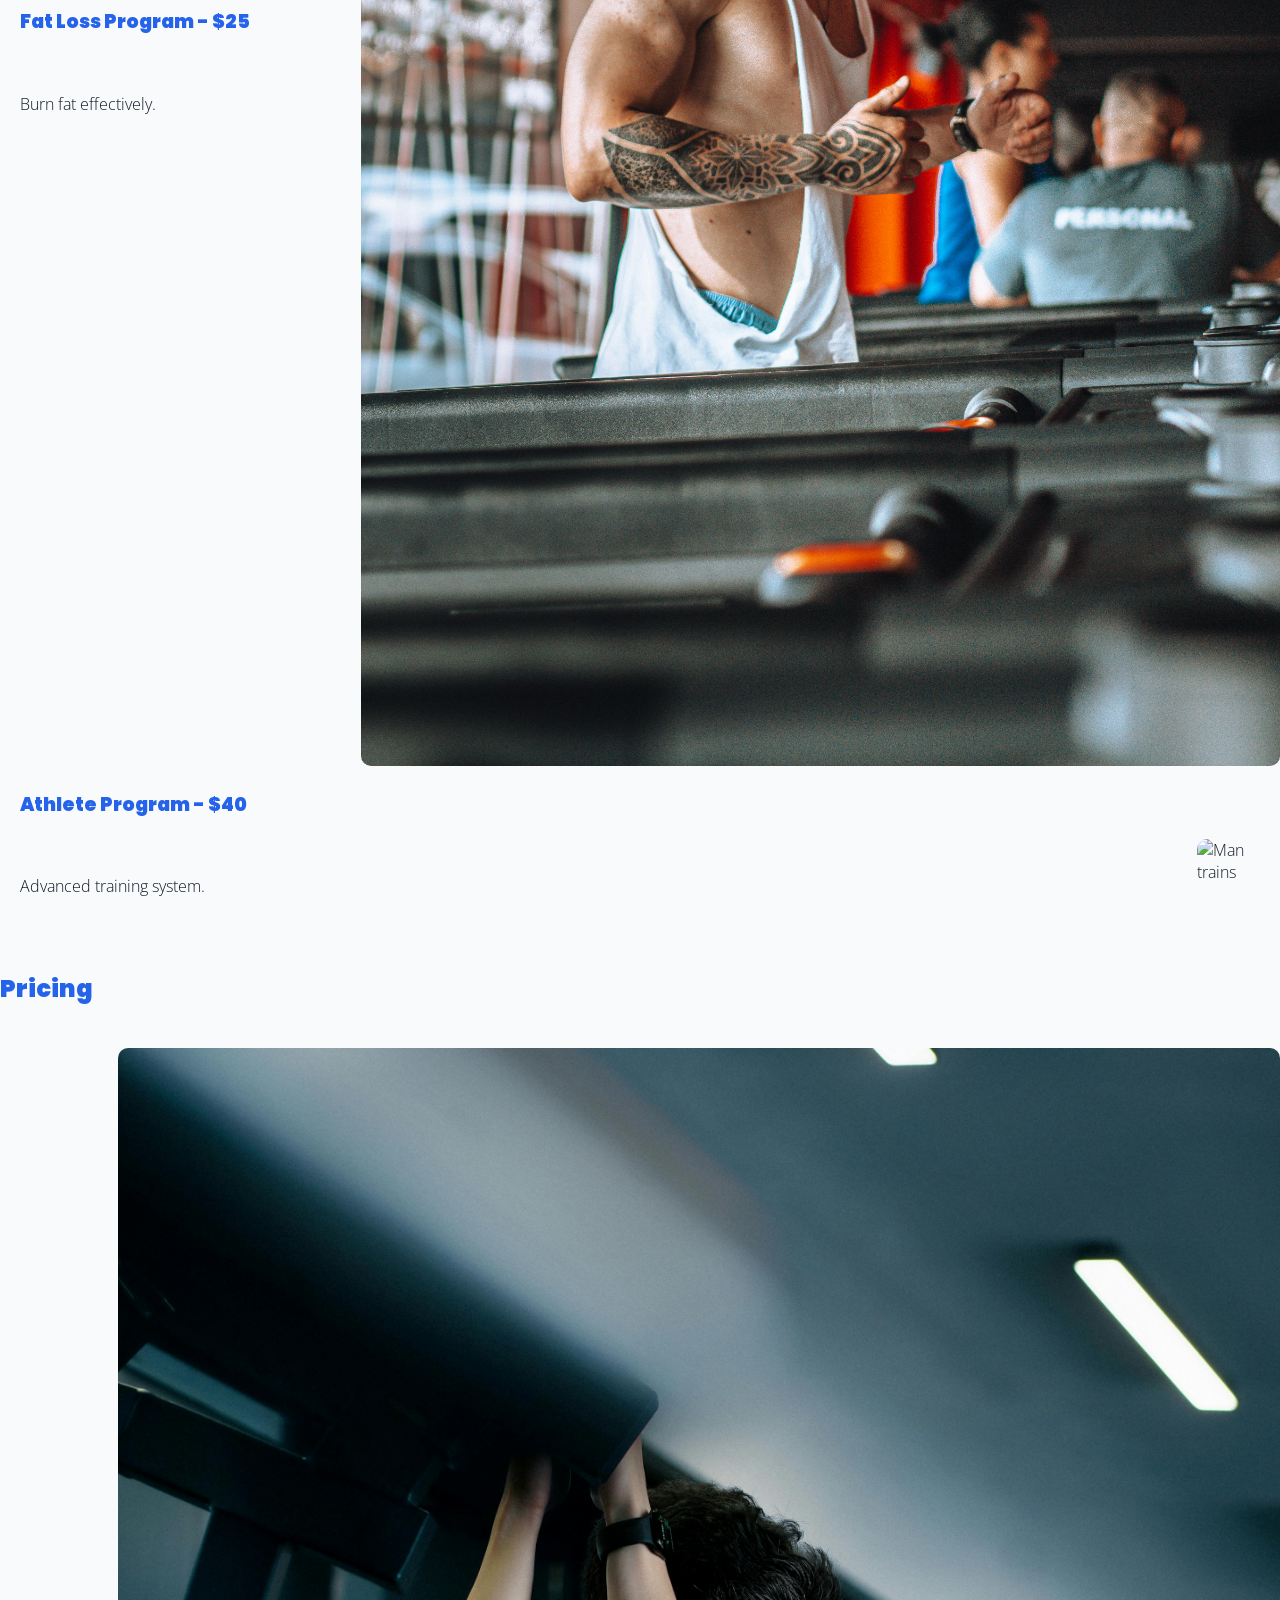
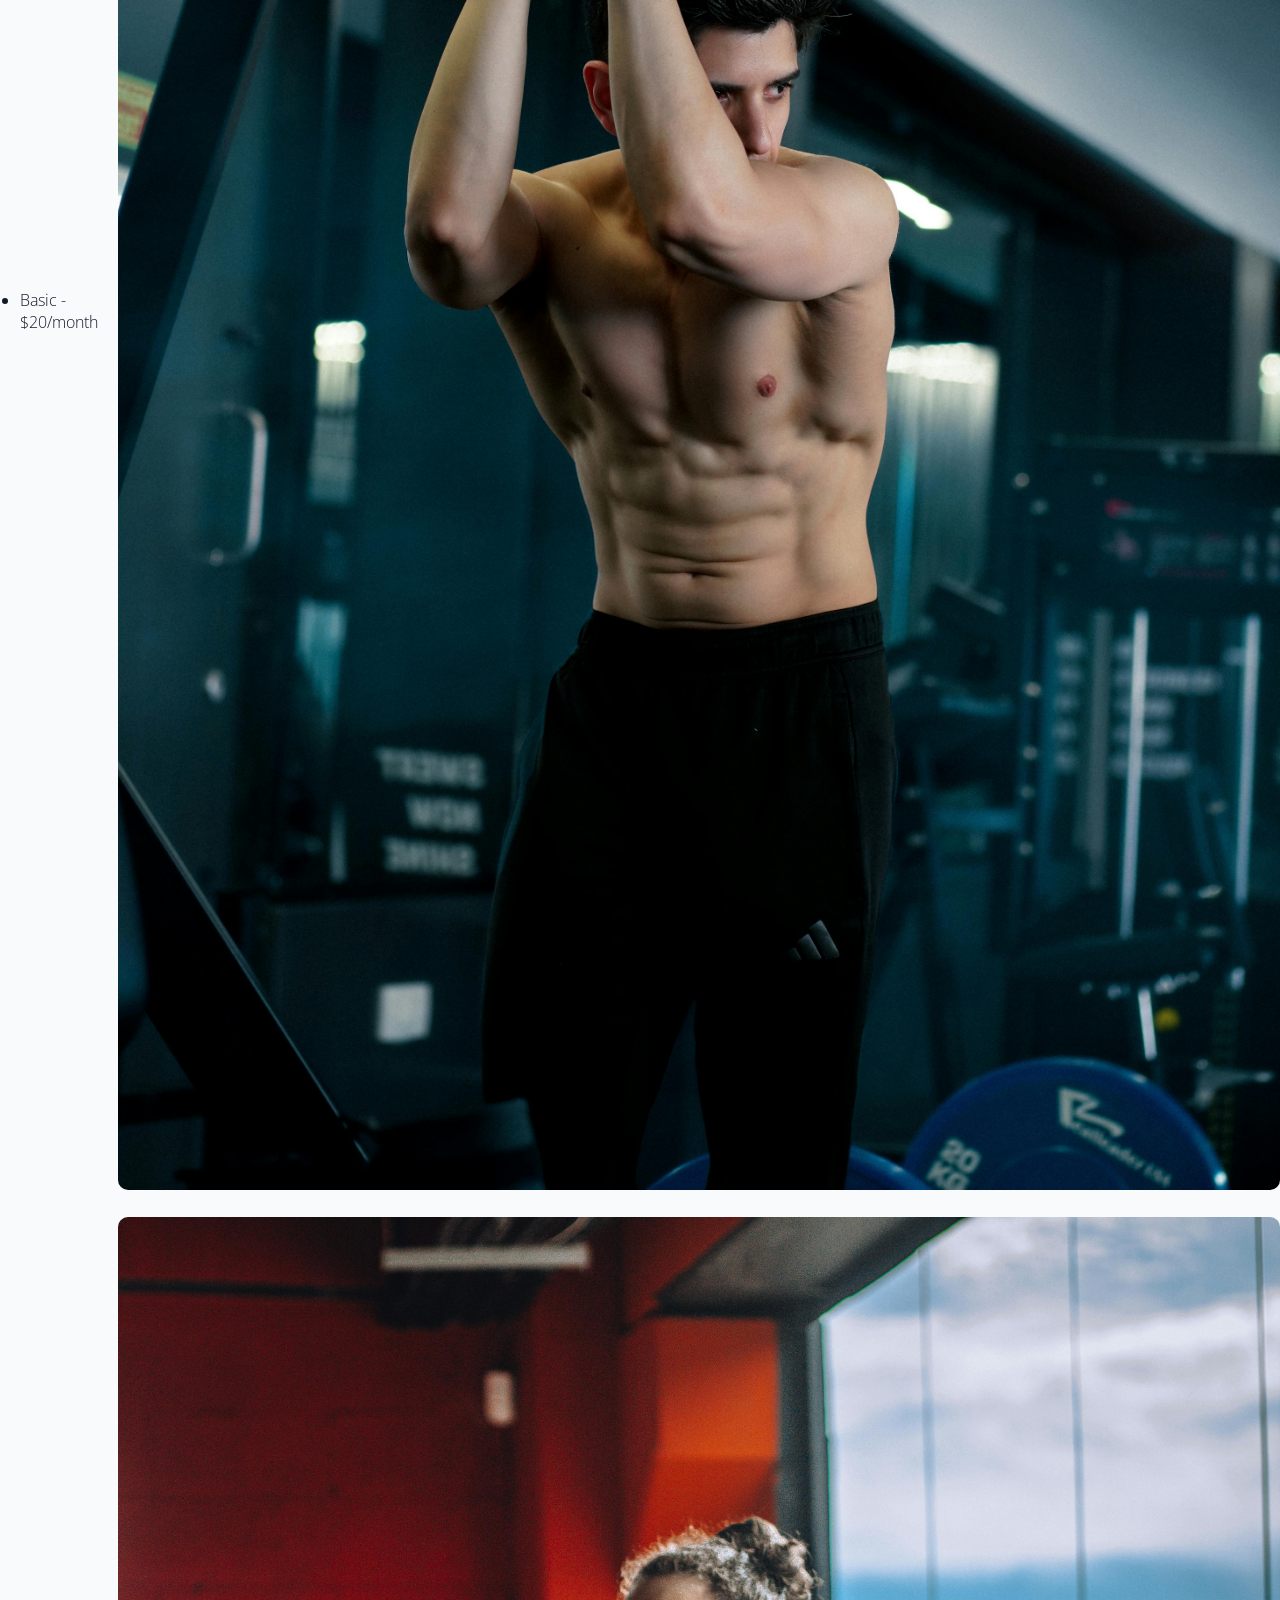
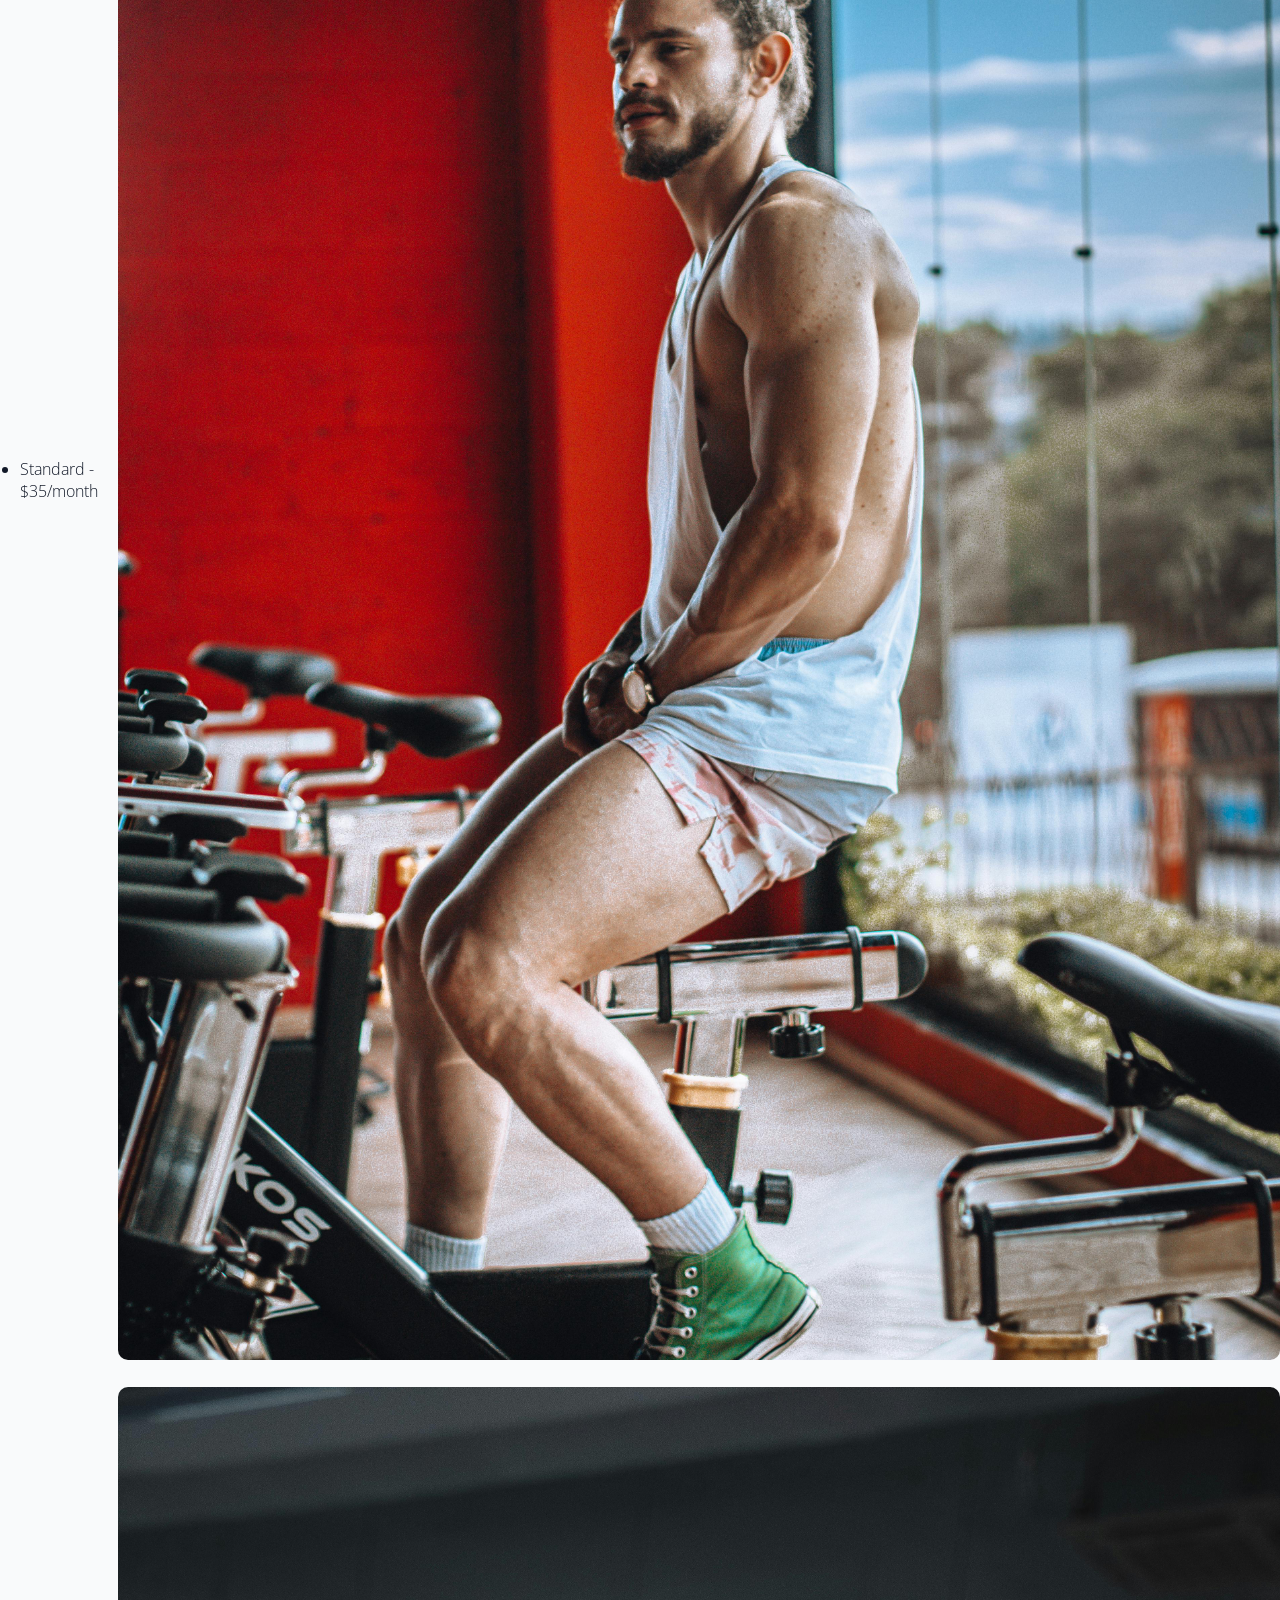
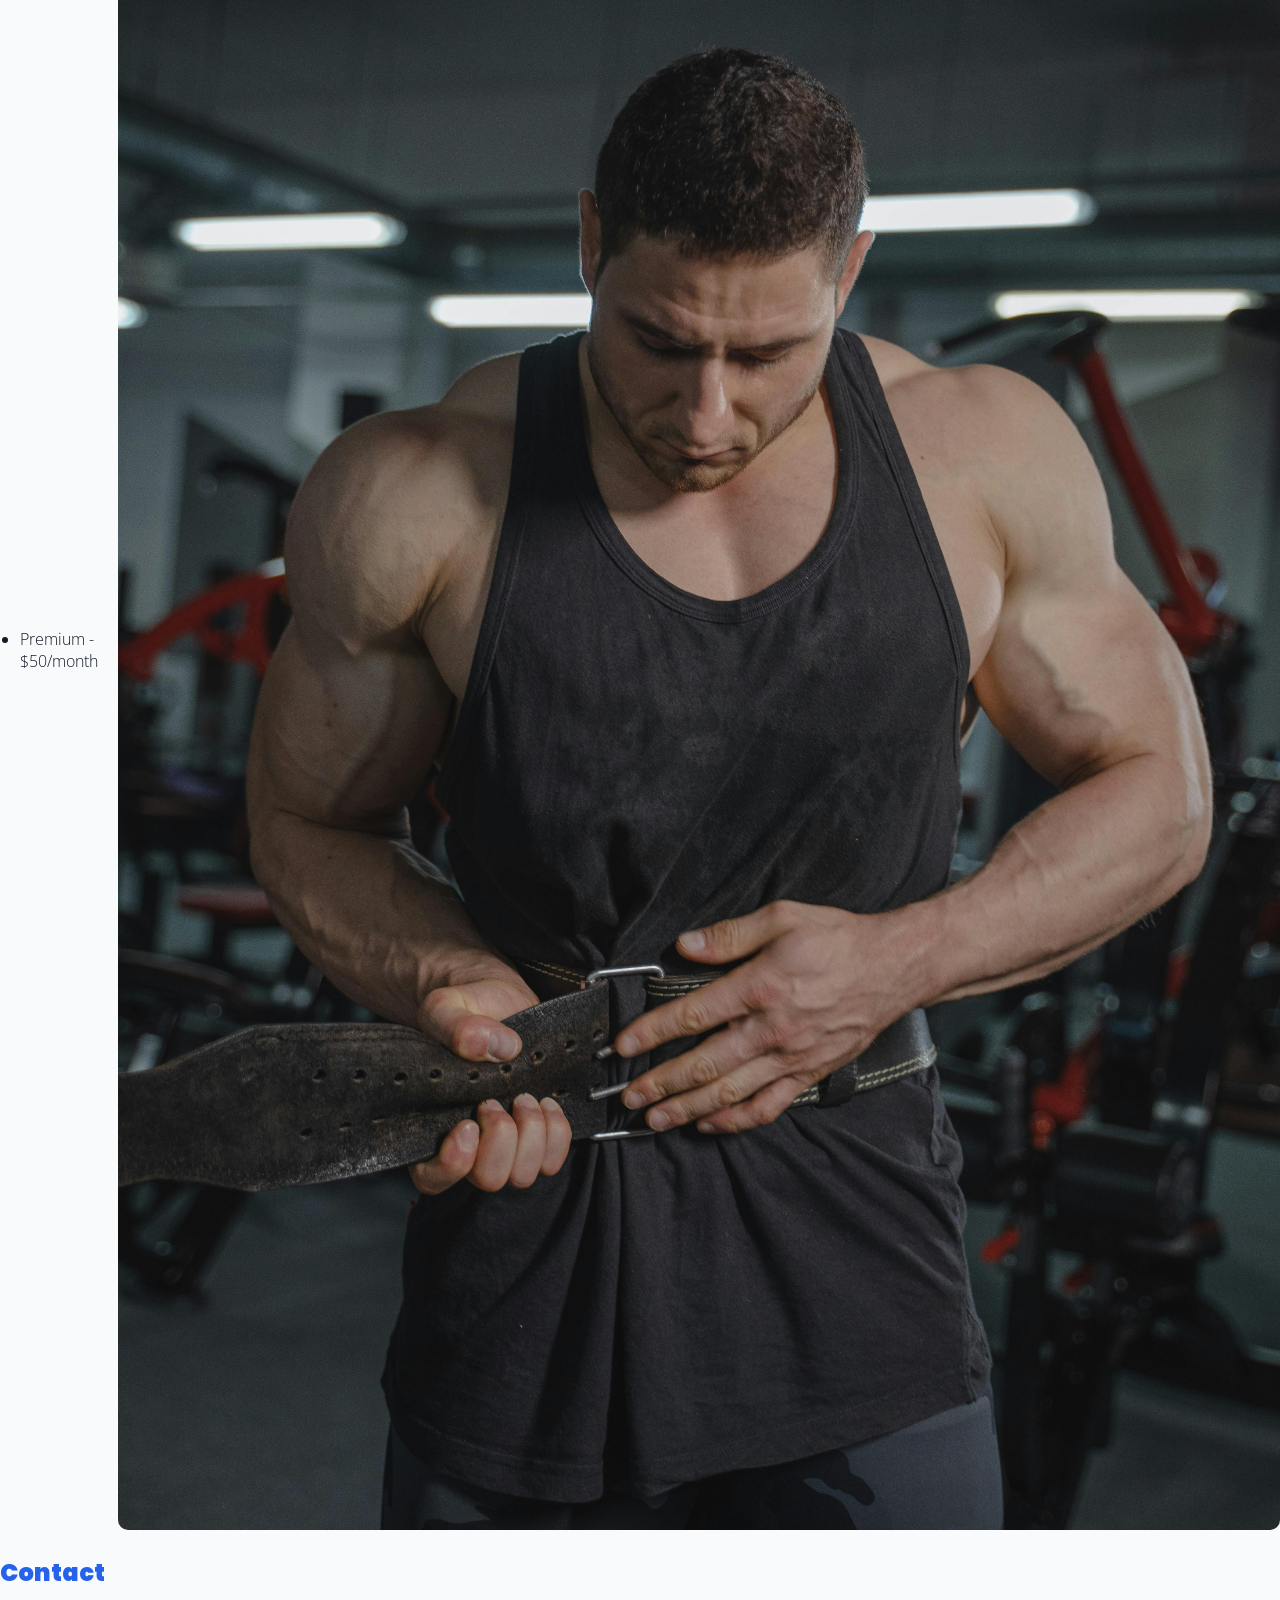
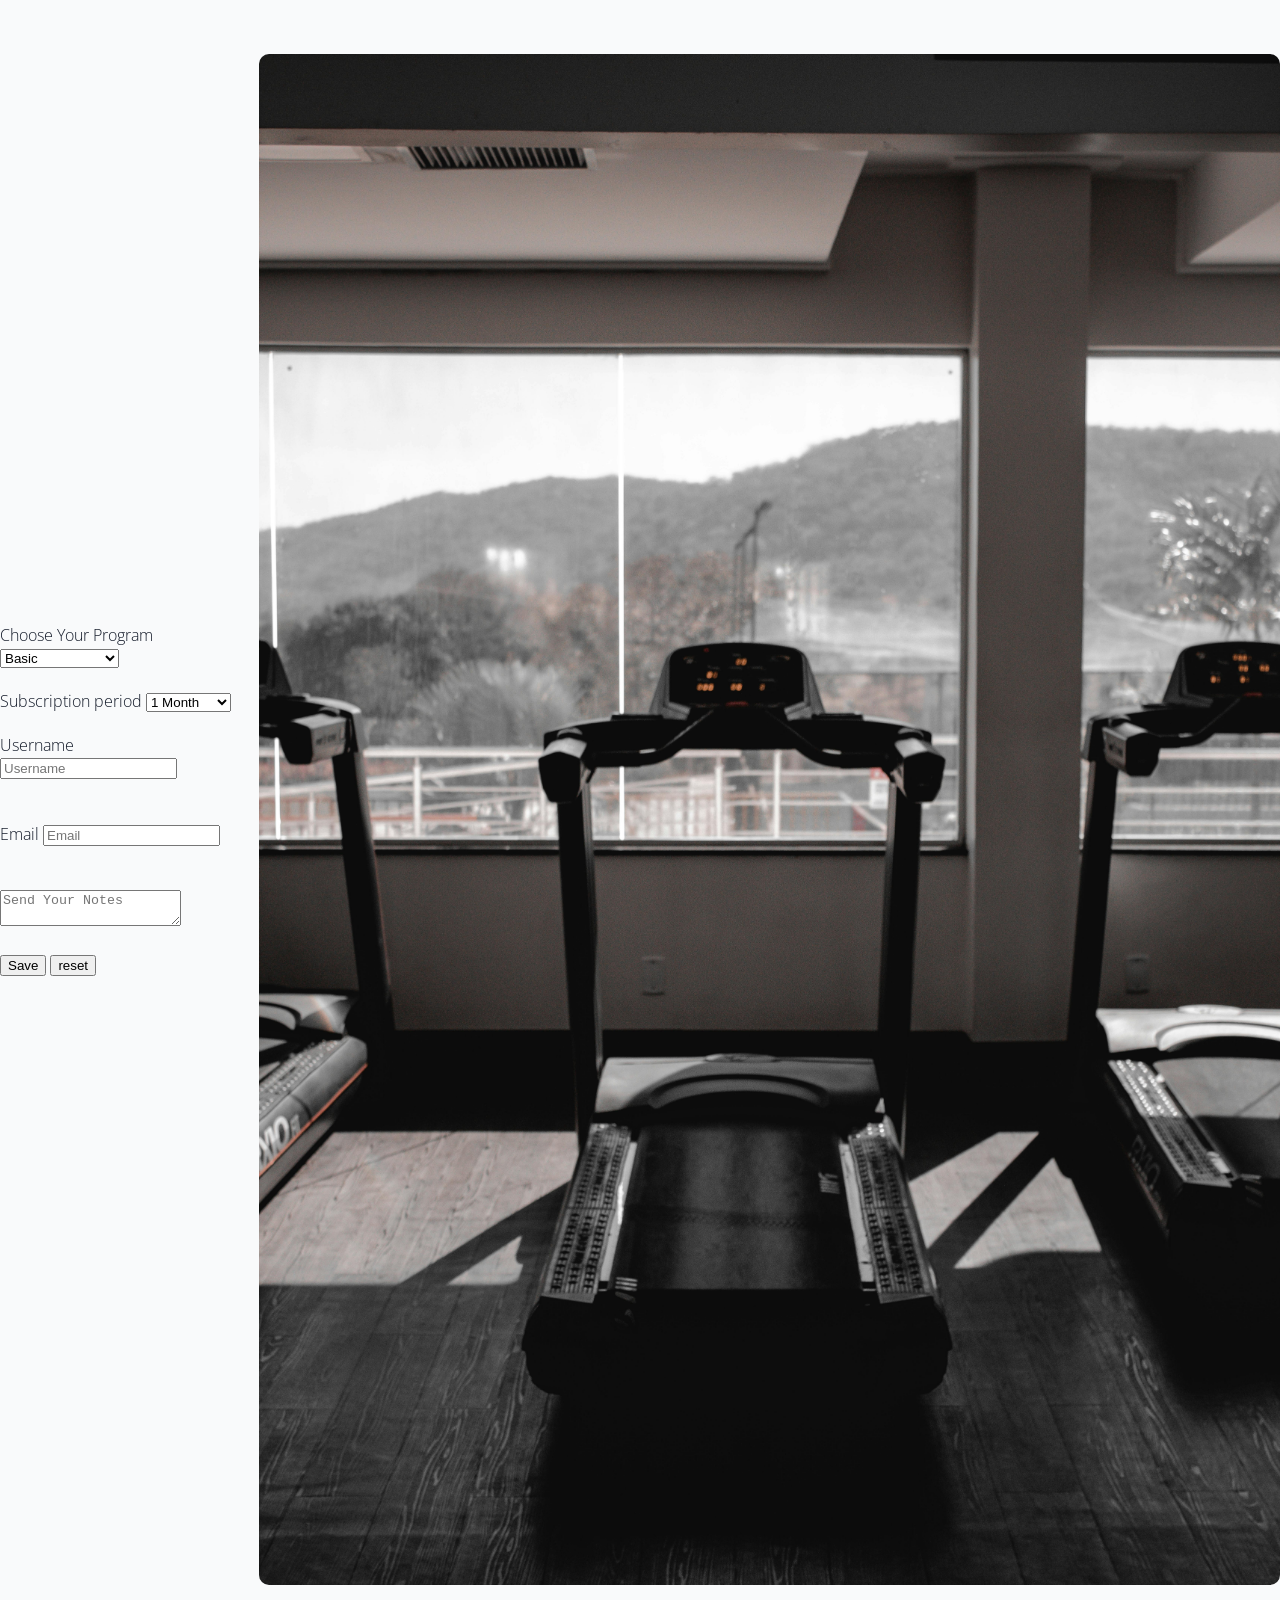
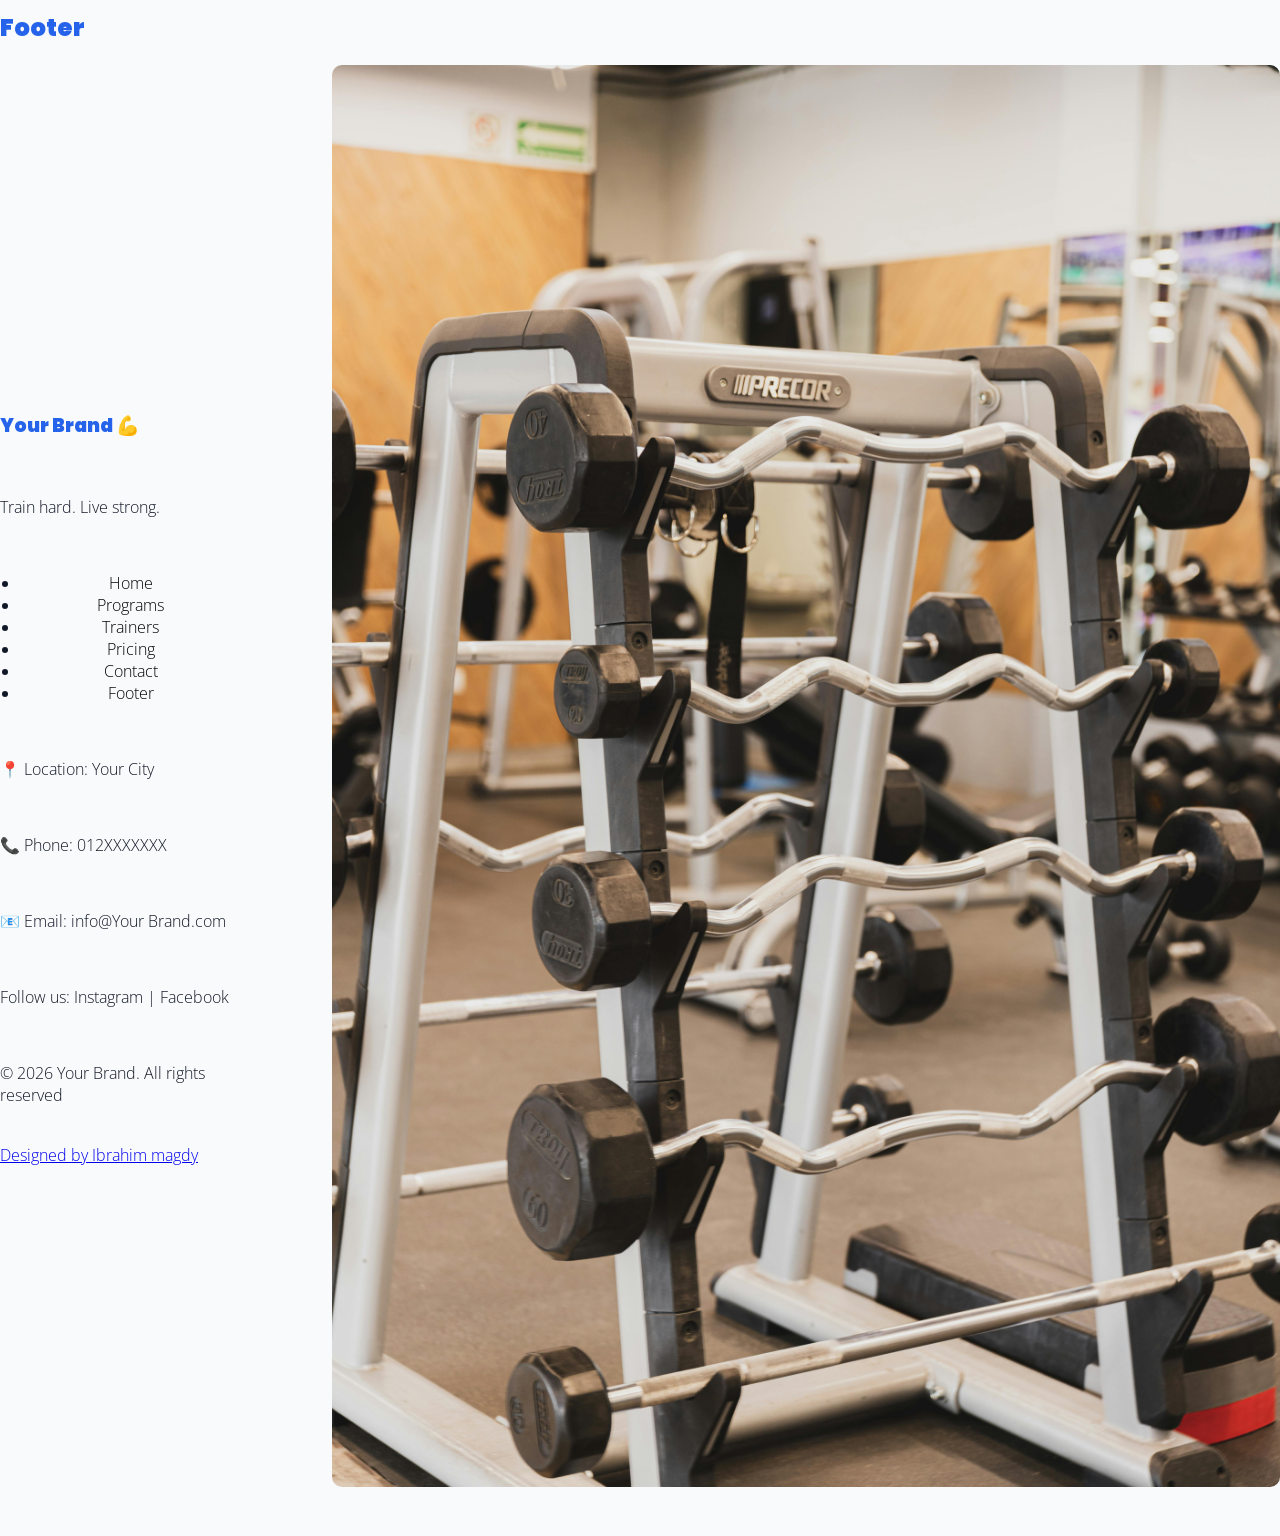
==== commit 6448653a: "The Update" ====
--- a/index.html
+++ b/index.html
@@ -276,6 +276,19 @@
 
                         </div>
 
+                        <div>
+
+                            <br>
+
+                            <label>Subscription period</label>
+                            <select id="duration">
+                                <option value="1">1 Month</option>
+                                <option value="3">3 Months</option>
+                                <option value="12">12 Months</option>
+                            </select>
+
+                        </div>
+
                         <br>
 
                         <div>
